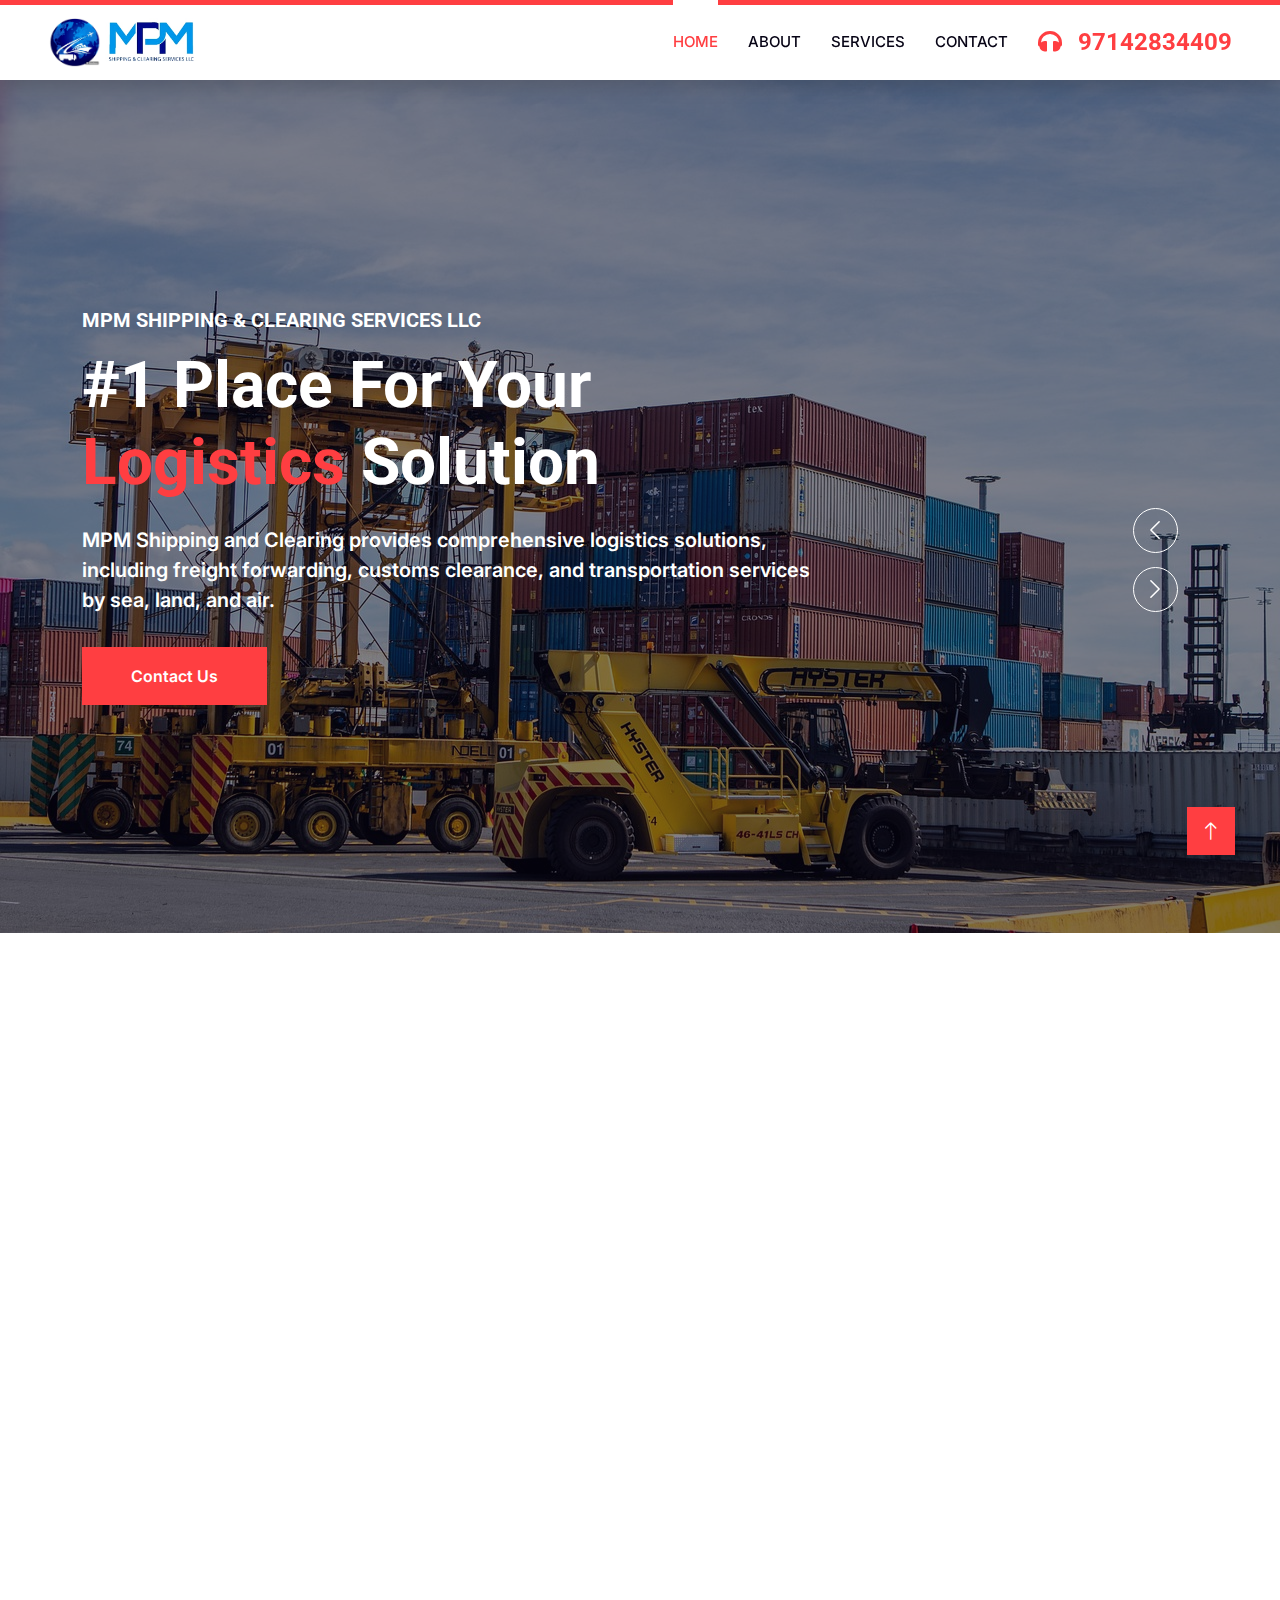
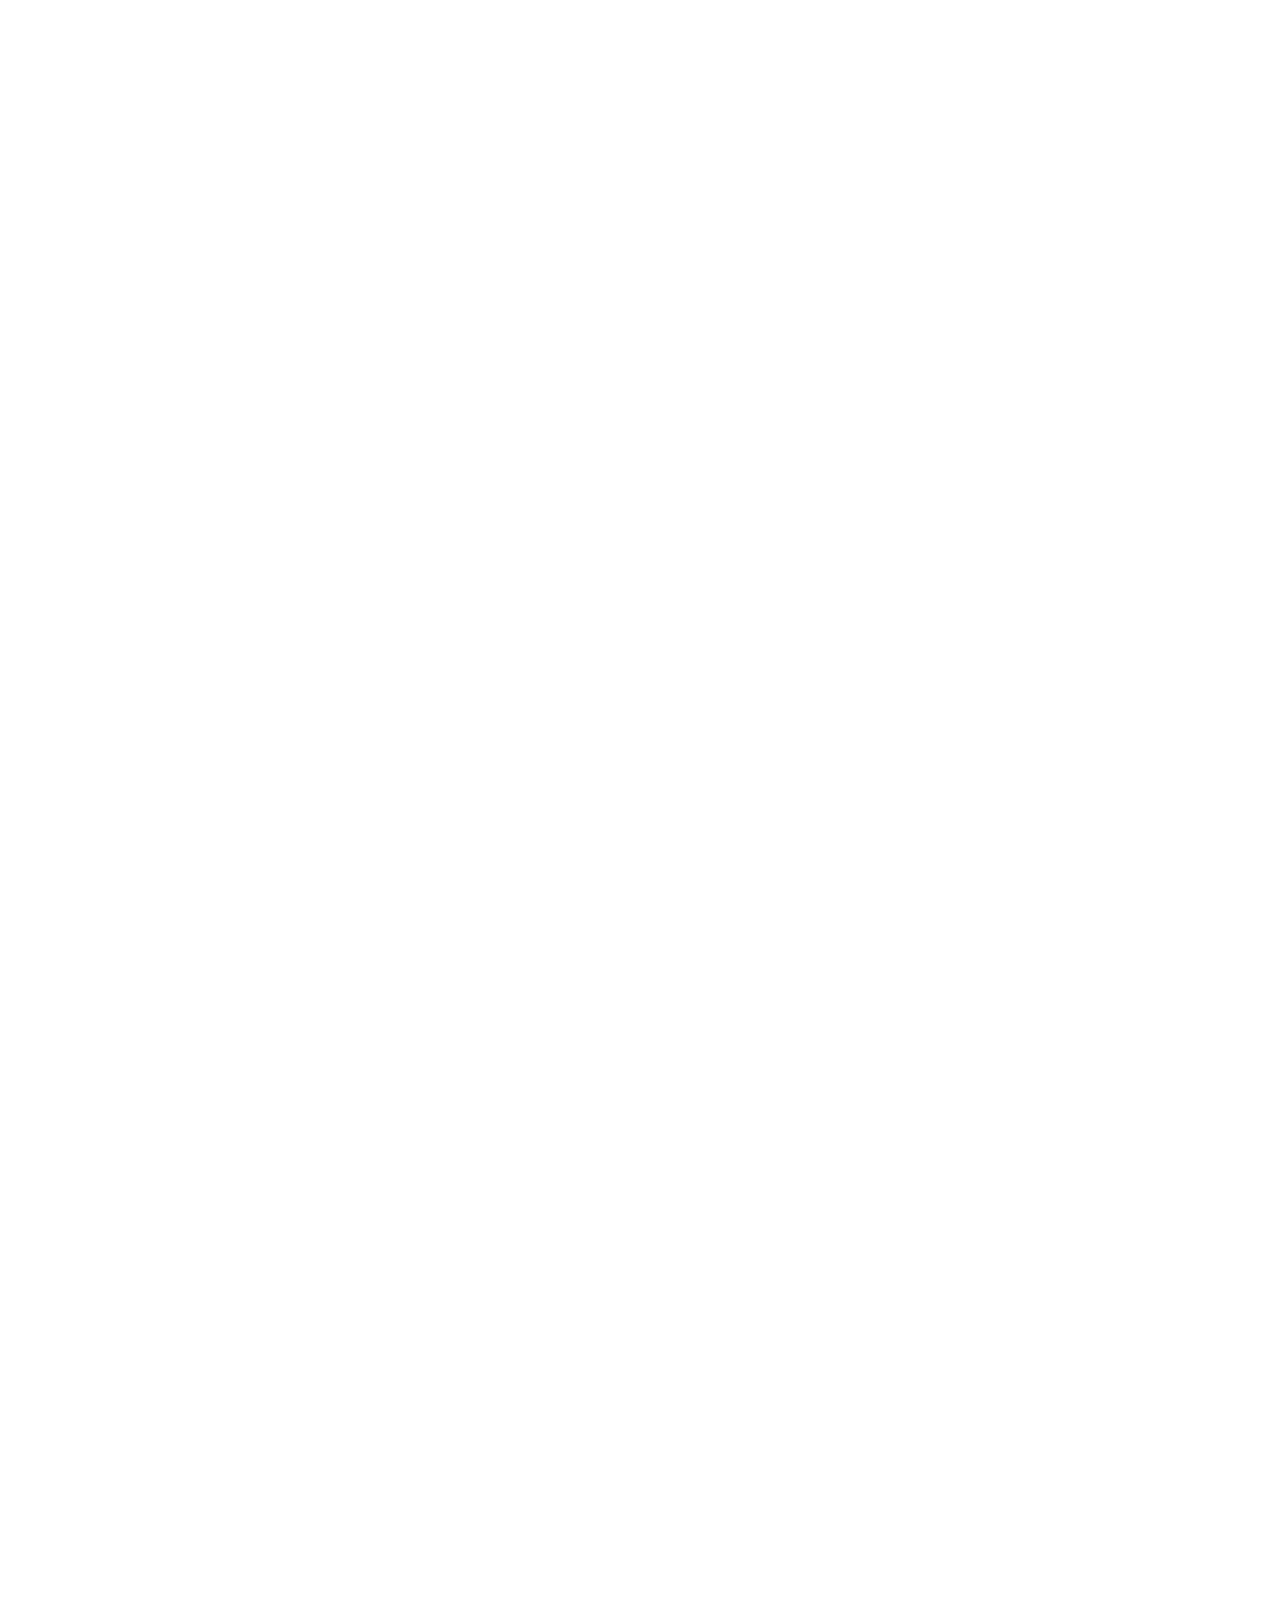
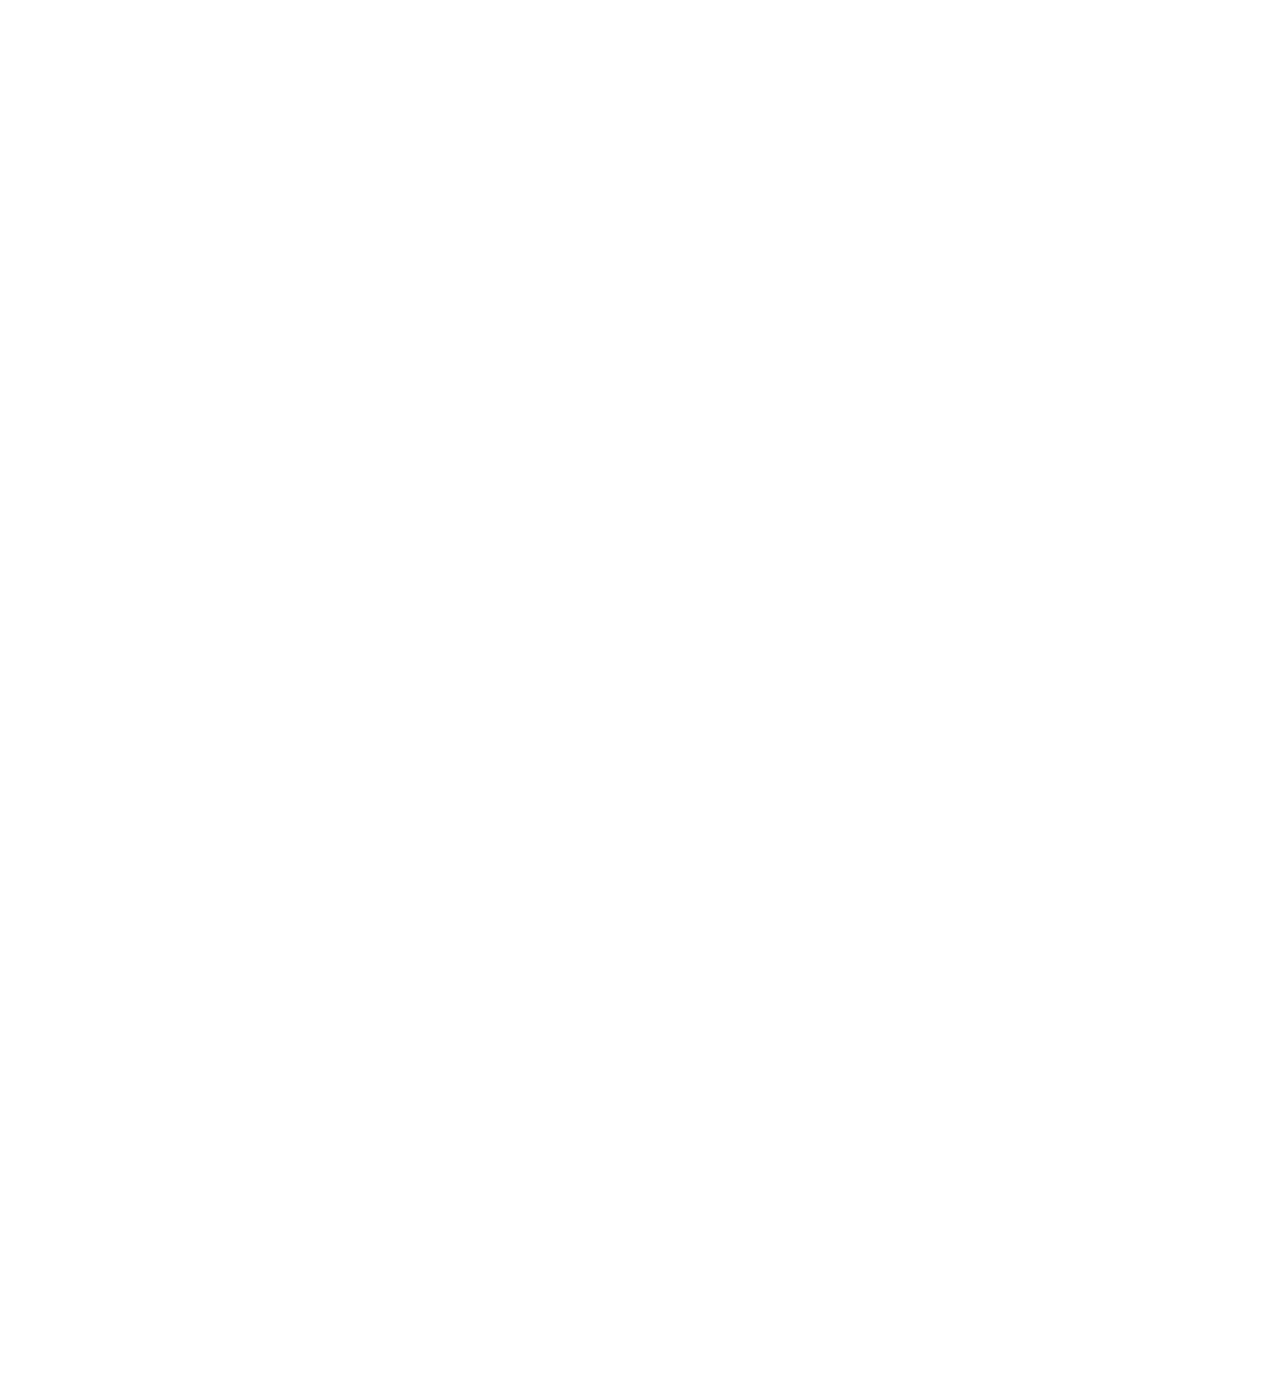
==== index.html @ ec965df8 "update phn" ====
<!DOCTYPE html>
<html lang="en">

<head>
    <meta charset="utf-8">
    
    <meta content="width=device-width, initial-scale=1.0" name="viewport">
    <meta name="author" content="Acmeflare Technologies">
    <meta name="description" content="MPM Shipping and Clearing is a trusted leader in the logistics industry, providing comprehensive transport solutions tailored to clients' needs.">
    <meta name="keywords" content="MPM Shipping, logistics,Acmeflare Technologies, transport solutions,customs,air freight,land freight,sea freight">
    <title>MPM Shipping & Clearing Services LLC</title>
    <link rel="icon" type="image/png" href="/img/logo/1.1.png">

    <!-- Favicon -->
    

    <!-- Google Web Fonts -->
    <link rel="preconnect" href="https://fonts.googleapis.com">
    <link rel="preconnect" href="https://fonts.gstatic.com" crossorigin>
    <link href="https://fonts.googleapis.com/css2?family=Inter:wght@400;600&family=Roboto:wght@500;700&display=swap" rel="stylesheet">

    <!-- Icon Font Stylesheet -->
    <link href="https://cdnjs.cloudflare.com/ajax/libs/font-awesome/5.10.0/css/all.min.css" rel="stylesheet">
    <link href="https://cdn.jsdelivr.net/npm/bootstrap-icons@1.4.1/font/bootstrap-icons.css" rel="stylesheet">

    <!-- Libraries Stylesheet -->
    <link href="lib/animate/animate.min.css" rel="stylesheet">
    <link href="lib/owlcarousel/assets/owl.carousel.min.css" rel="stylesheet">

    <!-- Customized Bootstrap Stylesheet -->
    <link href="css/bootstrap.min.css" rel="stylesheet">

    <!-- Template Stylesheet -->
    <link href="css/style.css" rel="stylesheet">
</head>

<body>
    <!-- Spinner Start -->
    <div id="spinner" class="show bg-white position-fixed translate-middle w-100 vh-100 top-50 start-50 d-flex align-items-center justify-content-center">
        <div class="spinner-grow text-primary" style="width: 3rem; height: 3rem;" role="status">
            <span class="sr-only">Loading...</span>
        </div>
    </div>
    <!-- Spinner End -->


    <!-- Navbar Start -->
    <nav class="navbar navbar-expand-lg bg-white navbar-light shadow border-top border-5 border-primary sticky-top p-0">
        <a href="index.html" class="navbar-brand bg-white d-flex align-items-center px-4 px-lg-5">
            <span style="display: flex;">
<img  src="/img/logo/1.1.png" style="max-height: 50px;" />
<img src="/img/logo/2.jpg" style="max-height: 50px;" />

            </span>
        </a>
        <button type="button" class="navbar-toggler me-4" data-bs-toggle="collapse" data-bs-target="#navbarCollapse">
            <span class="navbar-toggler-icon"></span>
        </button>
        <div class="collapse navbar-collapse" id="navbarCollapse">
            <div class="navbar-nav ms-auto p-4 p-lg-0">
                <a href="index.html" class="nav-item nav-link active">Home</a>
                <a href="about.html" class="nav-item nav-link">About</a>
                <a href="service.html" class="nav-item nav-link">Services</a>
            
                <a href="contact.html" class="nav-item nav-link">Contact</a>
            </div>
            <h4 class="m-0 pe-lg-5 d-none d-lg-block" style="cursor: pointer;">
                <a href="tel:+97142834409"><i class="fa fa-headphones text-primary me-3"></i>97142834409</a>
            </h4>
        </div>
    </nav>
    <!-- Navbar End -->


    <!-- Carousel Start -->
   
        
    <!-- Carousel End -->

    <div class="container-fluid p-0 pb-5">
        <div class="owl-carousel header-carousel position-relative mb-5">
            <div class="owl-carousel-item position-relative">
                <img class="img-fluid" src="img/carousel-3.jpg" alt="">
                <div class="position-absolute top-0 start-0 w-100 h-100 d-flex align-items-center" style="background: rgba(6, 3, 21, .5);">
                    <div class="container">
                        <div class="row justify-content-start">
                            <div class="col-10 col-lg-8">
                                <h5 class="text-white text-uppercase mb-3 animated slideInDown">MPM Shipping & Clearing Services LLC</h5>
                                <h1 class="display-3 text-white animated slideInDown mb-4">#1 Place For Your <span class="text-primary">Logistics</span> Solution</h1>
                                <p class="fs-5 fw-medium text-white mb-4 pb-2">MPM Shipping and Clearing provides comprehensive logistics solutions, including freight forwarding, customs clearance, and transportation services by sea, land, and air.</p>
                                <a href="tel:97142834409" class="btn btn-primary py-md-3 px-md-5 me-3 animated slideInLeft">Contact Us</a>
                               
                            </div>
                        </div>
                    </div>
                </div>
            </div>
            <div class="owl-carousel-item position-relative">
                <img class="img-fluid" src="img/carousel-1.jpg" alt="">
                <div class="position-absolute top-0 start-0 w-100 h-100 d-flex align-items-center" style="background: rgba(6, 3, 21, .5);">
                    <div class="container">
                        <div class="row justify-content-start">
                            <div class="col-10 col-lg-8">
                                <h5 class="text-white text-uppercase mb-3 animated slideInDown">MPM Shipping & Clearing Services LLC</h5>
                                <h1 class="display-3 text-white animated slideInDown mb-4">#1 Place For Your <span class="text-primary">Sea Freight</span> Solution</h1>
                                <p class="fs-5 fw-medium text-white mb-4 pb-2">
                                    With expertise in sea freight forwarding, MPM Shipping and Clearing ensures the efficient transportation of goods via sea routes.
                                    </p>
                                    <a href="tel:97142834409" class="btn btn-primary py-md-3 px-md-5 me-3 animated slideInLeft">Contact Us</a>
                            </div>
                        </div>
                    </div>
                </div>
            </div>
            <div class="owl-carousel-item position-relative">
                <img class="img-fluid" src="img/carousel-5.jpg" alt="">
                <div class="position-absolute top-0 start-0 w-100 h-100 d-flex align-items-center" style="background: rgba(6, 3, 21, .5);">
                    <div class="container">
                        <div class="row justify-content-start">
                            <div class="col-10 col-lg-8">
                                <h5 class="text-white text-uppercase mb-3 animated slideInDown">MPM Shipping & Clearing Services LLC</h5>
                                <h1 class="display-3 text-white animated slideInDown mb-4">#1 Place For Your <span class="text-primary">Air Freight</span> Solution</h1>
                                <p class="fs-5 fw-medium text-white mb-4 pb-2">MPM Shipping and Clearing offers reliable air freight forwarding services for swift and efficient transportation of goods by air. </p>
                                <a href="tel:97142834409" class="btn btn-primary py-md-3 px-md-5 me-3 animated slideInLeft">Contact Us</a>
                            </div>
                        </div>
                    </div>
                </div>
            </div>
            <div class="owl-carousel-item position-relative">
                <img class="img-fluid" src="img/carousel-4.jpg" alt="">
                <div class="position-absolute top-0 start-0 w-100 h-100 d-flex align-items-center" style="background: rgba(6, 3, 21, .5);">
                    <div class="container">
                        <div class="row justify-content-start">
                            <div class="col-10 col-lg-8">
                                <h5 class="text-white text-uppercase mb-3 animated slideInDown">MPM Shipping & Clearing Services LLC</h5>
                                <h1 class="display-3 text-white animated slideInDown mb-4">#1 Place For Your <span class="text-primary">Land Transport</span> Solution</h1>
                                <p class="fs-5 fw-medium text-white mb-4 pb-2">MPM Shipping and Clearing provides efficient land transport services for the seamless movement of goods by road.</p>
                                <a href="tel:97142834409" class="btn btn-primary py-md-3 px-md-5 me-3 animated slideInLeft">Contact Us</a>
                            </div>
                        </div>
                    </div>
                </div>
            </div>
        </div>
    </div>
    


    <!-- About Start -->
    <div class="container-fluid overflow-hidden py-5 px-lg-0">
        <div class="container about py-5 px-lg-0">
            <div class="row g-5 mx-lg-0">
                <div class="col-lg-6 ps-lg-0 wow fadeInLeft" data-wow-delay="0.1s" style="min-height: 400px;">
                    <div class="position-relative h-100">
                        <img class="position-absolute img-fluid w-100 h-100" src="img/gallery/1.jpg" style="object-fit: cover;" alt="">
                    </div>
                </div>
                <div class="col-lg-6 about-text wow fadeInUp" data-wow-delay="0.3s">
                    <h6 class="text-secondary text-uppercase mb-3">Our Company</h6>
                    <h1 class="mb-5">Comprehensive Logistics Solutions for Your Business</h1>
                    <p class="mb-5">
                        MPM Shipping and Clearing is dedicated to providing quick and reliable transport and logistics solutions tailored to meet your business needs. Our team is committed to excellence, ensuring efficient and on-time delivery of your cargo. We prioritize customer satisfaction and strive for excellence in every aspect of our service, from initial booking to final delivery.
                                        </p>
                    <div class="row g-4 mb-5">
                        <div class="col-sm-6 wow fadeIn" data-wow-delay="0.5s">
                            <i class="fa fa-globe fa-3x text-primary mb-3"></i>
                            <h5>Global Reach</h5>
                            <p class="m-0">Our extensive network allows us to provide global coverage, ensuring that your shipments reach their destinations worldwide.</p>
                        </div>
                        <div class="col-sm-6 wow fadeIn" data-wow-delay="0.7s">
                            <i class="fa fa-shipping-fast fa-3x text-primary mb-3"></i>
                            <h5>Reliable Delivery</h5>
                            <p class="m-0">We prioritize on-time delivery, utilizing efficient logistics processes to ensure that your cargo arrives at its destination promptly and safely.</p>
                        </div>
                    </div>
                    <a href="/contact.html" class="btn btn-primary py-3 px-5">Contact Us</a>
                </div>
            </div>
        </div>
    </div>
    
    <!-- About End -->


    <!-- Fact Start -->
    <div class="container-xxl py-5">
        <div class="container py-5">
            <div class="row g-5">
                <div class="col-lg-6 wow fadeInUp" data-wow-delay="0.1s">
                    <h6 class="text-secondary text-uppercase mb-3">Why Choose Us?</h6>
                    <h1 class="mb-5">#1 Solution for Streamlined Logistics</h1>
                    <p class="mb-5">At MPM Shipping and Clearing, we specialize in providing efficient logistics solutions tailored to your needs. Our dedication to excellence ensures seamless management of your shipments, including customs clearance, by sea, land, or air. Experience hassle-free logistics with us!</p>
                    <div class="d-flex align-items-center">
                        <i class="fa fa-headphones fa-2x flex-shrink-0 bg-primary p-3 text-white"></i>
                        <div class="ps-4">
                            <h6>Got a query?</h6>
                            <h3 class="text-primary m-0">Contact us at 97142834409</h3>
                        </div>
                    </div>
                </div>
                <div class="col-lg-6">
                    <div class="row g-4 align-items-center">
                        <div class="col-sm-6">
                            <div class="bg-primary p-4 mb-4 wow fadeIn" data-wow-delay="0.3s">
                                <i class="fa fa-shipping-fast fa-2x text-white mb-3"></i>

                                <h2 style="display: inline;" class="text-white mb-2" data-toggle="counter-up">2000</h2><span>
                                    <p style="font-size: 30px;color: white;display: inline;">+</p></span>
                                <p class="text-white mb-0">Successful Shipments</p>
                            </div>
                            <div class="bg-secondary p-4 wow fadeIn" data-wow-delay="0.5s">
                                <i class="fa fa-check-circle fa-2x text-white mb-3"></i>
                                <h2 class="text-white mb-2" style="display: inline;"  data-toggle="counter-up">98</h2>
                                <p style="font-size: 30px;color: white;display: inline;">% above</p>
                                <p class="text-white mb-0">Customs Clearance Rate</p>
                            </div>
                        </div>
                        <div class="col-sm-6">
                            <div class="bg-success p-4 wow fadeIn" data-wow-delay="0.7s">
                                <i class="fa fa-heart fa-2x text-white mb-3"></i>
                                <h2 class="text-white mb-2" style="display: inline;"  data-toggle="counter-up">100</h2>
                                <p style="font-size: 30px;color: white;display: inline;">%</p>
                                <p class="text-white mb-0">Customer Satisfaction</p>
                            </div>
                        </div>
                    </div>
                </div>
            </div>
        </div>
    </div>
    
    <!-- Fact End -->


    <!-- Service Start -->
    <div class="container-xxl py-5">
        <div class="container py-5">
            <div class="text-center wow fadeInUp" data-wow-delay="0.1s">
                <h6 class="text-secondary text-uppercase">Our Services</h6>
                <h1 class="mb-5">Discover Our Comprehensive Offerings</h1>
            </div>
            <div class="row g-4">
                <div class="col-md-6 col-lg-4 wow fadeInUp" data-wow-delay="0.3s">
                    <div class="service-item p-4">
                        <div class="overflow-hidden mb-4">
                            <img class="img-fluid" src="img/service-1.jpg" alt="">
                        </div>
                        <h4 class="mb-3">Air Freight</h4>
                        <p>Experience swift and efficient air freight services with MPM Shipping and Clearing. We ensure your cargo reaches its destination with speed and reliability, meeting your urgent transportation needs.</p>
                        <a class="btn-slide mt-2" href="/contact.html"><i class="fa fa-arrow-right"></i><span>Contact Us</span></a>
                    </div>
                </div>
                <div class="col-md-6 col-lg-4 wow fadeInUp" data-wow-delay="0.5s">
                    <div class="service-item p-4">
                        <div class="overflow-hidden mb-4">
                            <img class="img-fluid" src="img/service-2.jpg" alt="">
                        </div>
                        <h4 class="mb-3">Ocean Freight</h4>
                        <p>Choose MPM Shipping and Clearing for reliable and cost-effective ocean freight solutions. We handle your sea shipments with expertise, ensuring timely delivery and secure transportation across international waters.</p>
                        <a class="btn-slide mt-2" href="/contact.html"><i class="fa fa-arrow-right"></i><span>Contact Us</span></a>
                    </div>
                </div>
                <div class="col-md-6 col-lg-4 wow fadeInUp" data-wow-delay="0.7s">
                    <div class="service-item p-4">
                        <div class="overflow-hidden mb-4">
                            <img class="img-fluid" src="img/service-3.jpg" alt="">
                        </div>
                        <h4 class="mb-3">Road Freight</h4>
                        <p>
                            Experience efficient and reliable road freight solutions with MPM Shipping . Our dedicated team ensures the smooth transportation of your goods via land routes, offering timely deliveries and secure handling throughout the journey.
                        </p>
                        <a class="btn-slide mt-2" href="/contact.html"><i class="fa fa-arrow-right"></i><span>Contact Us</span></a>
                    </div>
                </div>
                <div class="col-md-6 col-lg-4 wow fadeInUp" data-wow-delay="0.3s">
                    <div class="service-item p-4">
                        <div class="overflow-hidden mb-4">
                            <img class="img-fluid" src="img/services/import.jpg" alt="">
                        </div>
                        <h4 class="mb-3">Import/Export</h4>
                        <p>Streamline your international trade operations with MPM Shipping and Clearing's import and export services. Our expert team ensures smooth customs clearance and efficient transportation of goods across borders.</p>
                        <a class="btn-slide mt-2" href="/contact.html"><i class="fa fa-arrow-right"></i><span>Contact Us</span></a>
                    </div>
                </div>
                <div class="col-md-6 col-lg-4 wow fadeInUp" data-wow-delay="0.5s">
                    <div class="service-item p-4">
                        <div class="overflow-hidden mb-4">
                            <img class="img-fluid" src="img/services/customs.jpg" alt="">
                        </div>
                        <h4 class="mb-3">Customs Clearance</h4>
                        <p>Ensure seamless international trade operations with MPM Shipping and Clearing's customs clearance services. We handle all regulatory requirements to expedite the clearance process, ensuring smooth transit of your goods.</p>
                        <a class="btn-slide mt-2" href="/contact.html"><i class="fa fa-arrow-right"></i><span>Contact Us</span></a>
                    </div>
                </div>
                <div class="col-md-6 col-lg-4 wow fadeInUp" data-wow-delay="0.7s">
                    <div class="service-item p-4">
                        <div class="overflow-hidden mb-4">
                            <img class="img-fluid" src="img/services/dist.jpg" alt="">
                        </div>
                        <h4 class="mb-3">Distribution Services</h4>
                        <p>Optimize your supply chain with MPM Shipping and Clearing's comprehensive distribution solutions. From warehousing to last-mile delivery, we ensure seamless distribution of your goods to their final destinations.</p>
                        <a class="btn-slide mt-2" href="/contact.html"><i class="fa fa-arrow-right"></i><span>Contact Us</span></a>
                    </div>
                </div>
            </div>
        </div>
    </div>
    
    <!-- Service End -->




   






    <!-- Footer Start -->
    <div class="container-fluid bg-dark text-light footer pt-5 wow fadeIn" data-wow-delay="0.1s" style="margin-top: 6rem;">
        <div class="container py-5">
            <div class="row g-5">
                <div class="col-lg-4 col-md-6">
                    <h4 class="text-light mb-4">Address</h4>
                    <p class="mb-2"><i class="fa fa-map-marker-alt me-3"></i>123 Street, New York, USA</p>
                    <p class="mb-2"><i class="fa fa-phone-alt me-3"></i>
                    <a href="tel:97142834409" style="color: aliceblue;">97142834409</a></p>
                    <p class="mb-2"><i class="fa fa-envelope me-3"></i>
                        <a href="mailto:Info.mpmshipping@gmail.com" style="color: white; display: inline;" >Info.mpmshipping@gmail.com</a></p>
                    
                    <div class="d-flex pt-2">
                        <a class="btn btn-outline-light btn-social" href=""><i class="fab fa-twitter"></i></a>
                        <a class="btn btn-outline-light btn-social" href=""><i class="fab fa-facebook-f"></i></a>
                        <a class="btn btn-outline-light btn-social" href=""><i class="fab fa-youtube"></i></a>
                        <a class="btn btn-outline-light btn-social" href="https://www.instagram.com/mpm_shipping_clearing_services/"><i class="fab fa-instagram"></i></a>
                    </div>
                </div>
                <div class="col-lg-3 col-md-6">
                    <h4 class="text-light mb-4">Services</h4>
                    <a class="btn btn-link" href="/contact.html">Air Freight</a>
                    <a class="btn btn-link" href="/contact.html">Sea Freight</a>
                    <a class="btn btn-link" href="/contact.html">Road Freight</a>
                    <a class="btn btn-link" href="/contact.html">Customs Clearance</a>
                   
                </div>
                <div class="col-lg-3 col-md-6">
                    <h4 class="text-light mb-4">Quick Links</h4>
                    <a class="btn btn-link" href="index.html">Home</a>
                    <a class="btn btn-link" href="about.html">About Us</a>
                    
                    <a class="btn btn-link" href="service.html">Our Services</a>
                    <a class="btn btn-link" href="contact.html">Contact Us</a>
                 
                </div>
                <div class="col-lg-2 col-md-6">
                    <h4 class="text-light mb-4">MPM </h4>
                    <p>
                        MPM Shipping and Clearing is a trusted leader in the logistics industry, providing comprehensive transport solutions tailored to clients' needs.
                    </p>
                    
                </div>
            </div>
        </div>
        <div class="container">
            <div class="copyright">
                <div class="row">
                    <div class="col-md-6 text-center text-md-start mb-3 mb-md-0">
                   Copyright     &copy; 2024. All Right Reserved.
                    </div>
                    <div class="col-md-6 text-center text-md-end">
                        <!--/*** This template is free as long as you keep the footer author’s credit link/attribution link/backlink. If you'd like to use the template without the footer author’s credit link/attribution link/backlink, you can purchase the Credit Removal License from "https://htmlcodex.com/credit-removal". Thank you for your support. ***/-->
                        Designed By <a class="border-bottom"   href="https://www.acmeflare.in/"> 
                        Acmeflare Technologies</a>
                       
                    </div>
                </div>
            </div>
        </div>
    </div>
    <!-- Footer End -->


    <!-- Back to Top -->
    <a href="#" class="btn btn-lg btn-primary btn-lg-square rounded-0 back-to-top"><i class="bi bi-arrow-up"></i></a>


    <!-- JavaScript Libraries -->
    <script src="https://code.jquery.com/jquery-3.4.1.min.js"></script>
    <script src="https://cdn.jsdelivr.net/npm/bootstrap@5.0.0/dist/js/bootstrap.bundle.min.js"></script>
    <script src="lib/wow/wow.min.js"></script>
    <script src="lib/easing/easing.min.js"></script>
    <script src="lib/waypoints/waypoints.min.js"></script>
    <script src="lib/counterup/counterup.min.js"></script>
    <script src="lib/owlcarousel/owl.carousel.min.js"></script>

    <!-- Template Javascript -->
    <script src="js/main.js"></script>
</body>

</html>
---- css/style.css ----
/********** Template CSS **********/
:root {
    --primary: #FF3E41;
    --secondary: #51CFED;
    --light: #F8F2F0;
    --dark: #060315;
}

.fw-medium {
    font-weight: 600 !important;
}

.back-to-top {
    position: fixed;
    display: none;
    right: 45px;
    bottom: 45px;
    z-index: 99;
}


/*** Spinner ***/
#spinner {
    opacity: 0;
    visibility: hidden;
    transition: opacity .5s ease-out, visibility 0s linear .5s;
    z-index: 99999;
}

#spinner.show {
    transition: opacity .5s ease-out, visibility 0s linear 0s;
    visibility: visible;
    opacity: 1;
}


/*** Button ***/
.btn {
    font-weight: 600;
    transition: .5s;
}

.btn.btn-primary,
.btn.btn-secondary {
    color: #FFFFFF;
}

.btn-square {
    width: 38px;
    height: 38px;
}

.btn-sm-square {
    width: 32px;
    height: 32px;
}

.btn-lg-square {
    width: 48px;
    height: 48px;
}

.btn-square,
.btn-sm-square,
.btn-lg-square {
    padding: 0;
    display: flex;
    align-items: center;
    justify-content: center;
    font-weight: normal;
}

/*** Navbar ***/
.navbar .dropdown-toggle::after {
    border: none;
    content: "\f107";
    font-family: "Font Awesome 5 Free";
    font-weight: 900;
    vertical-align: middle;
    margin-left: 8px;
}

.navbar-light .navbar-nav .nav-link {
    position: relative;
    margin-right: 30px;
    padding: 25px 0;
    color: #FFFFFF;
    font-size: 15px;
    text-transform: uppercase;
    outline: none;
}

.navbar-light .navbar-nav .nav-link:hover,
.navbar-light .navbar-nav .nav-link.active {
    color: var(--primary);
}

@media (max-width: 991.98px) {
    .navbar-light .navbar-nav .nav-link  {
        margin-right: 0;
        padding: 10px 0;
    }

    .navbar-light .navbar-nav {
        border-top: 1px solid #EEEEEE;
    }
}

.navbar-light .navbar-brand,
.navbar-light a.btn {
    height: 75px;
}

.navbar-light .navbar-nav .nav-link {
    color: var(--dark);
    font-weight: 500;
}

.navbar-light.sticky-top {
    top: -100px;
    transition: .5s;
}

@media (min-width: 992px) {
    .navbar-light .navbar-nav .nav-link::before {
        position: absolute;
        content: "";
        width: 0;
        height: 5px;
        top: -6px;
        left: 50%;
        background: #FFFFFF;
        transition: .5s;
    }

    .navbar-light .navbar-nav .nav-link:hover::before,
    .navbar-light .navbar-nav .nav-link.active::before {
        width: 100%;
        left: 0;
    }

    .navbar-light .navbar-nav .nav-link.nav-contact::before {
        display: none;
    }

    .navbar .nav-item .dropdown-menu {
        display: block;
        border: none;
        margin-top: 0;
        top: 150%;
        opacity: 0;
        visibility: hidden;
        transition: .5s;
    }

    .navbar .nav-item:hover .dropdown-menu {
        top: 100%;
        visibility: visible;
        transition: .5s;
        opacity: 1;
    }
}


/*** Header ***/
@media (max-width: 768px) {
    .header-carousel .owl-carousel-item {
        position: relative;
        min-height: 500px;
    }
    
    .header-carousel .owl-carousel-item img {
        position: absolute;
        width: 100%;
        height: 100%;
        object-fit: cover;
    }

    .header-carousel .owl-carousel-item h5,
    .header-carousel .owl-carousel-item p {
        font-size: 14px !important;
        font-weight: 400 !important;
    }

    .header-carousel .owl-carousel-item h1 {
        font-size: 30px;
        font-weight: 600;
    }
}

.header-carousel .owl-nav {
    position: absolute;
    top: 50%;
    right: 8%;
    transform: translateY(-50%);
    display: flex;
    flex-direction: column;
}

.header-carousel .owl-nav .owl-prev,
.header-carousel .owl-nav .owl-next {
    margin: 7px 0;
    width: 45px;
    height: 45px;
    display: flex;
    align-items: center;
    justify-content: center;
    color: #FFFFFF;
    background: transparent;
    border: 1px solid #FFFFFF;
    border-radius: 45px;
    font-size: 22px;
    transition: .5s;
}

.header-carousel .owl-nav .owl-prev:hover,
.header-carousel .owl-nav .owl-next:hover {
    background: var(--primary);
    border-color: var(--primary);
}

.page-header {
    background: linear-gradient(rgba(6, 3, 21, .5), rgba(6, 3, 21, .5)), url(../img/carousel-1.jpg) center center no-repeat;
    background-size: cover;
}

.breadcrumb-item + .breadcrumb-item::before {
    color: var(--light);
}


/*** About ***/
@media (min-width: 992px) {
    .container.about {
        max-width: 100% !important;
    }

    .about-text  {
        padding-right: calc(((100% - 960px) / 2) + .75rem);
    }
}

@media (min-width: 1200px) {
    .about-text  {
        padding-right: calc(((100% - 1140px) / 2) + .75rem);
    }
}

@media (min-width: 1400px) {
    .about-text  {
        padding-right: calc(((100% - 1320px) / 2) + .75rem);
    }
}


/*** Feature ***/
@media (min-width: 992px) {
    .container.feature {
        max-width: 100% !important;
    }

    .feature-text  {
        padding-left: calc(((100% - 960px) / 2) + .75rem);
    }
}

@media (min-width: 1200px) {
    .feature-text  {
        padding-left: calc(((100% - 1140px) / 2) + .75rem);
    }
}

@media (min-width: 1400px) {
    .feature-text  {
        padding-left: calc(((100% - 1320px) / 2) + .75rem);
    }
}


/*** Service, Price & Team ***/
.service-item,
.price-item,
.team-item {
    box-shadow: 0 0 45px rgba(0, 0, 0, .07);
}

.service-item img,
.team-item img {
    transition: .5s;
}

.service-item:hover img,
.team-item:hover img {
    transform: scale(1.1);
}

.service-item a.btn-slide,
.price-item a.btn-slide,
.team-item div.btn-slide {
    position: relative;
    display: inline-block;
    overflow: hidden;
    font-size: 0;
}

.service-item a.btn-slide i,
.service-item a.btn-slide span,
.price-item a.btn-slide i,
.price-item a.btn-slide span,
.team-item div.btn-slide i,
.team-item div.btn-slide span {
    position: relative;
    height: 40px;
    padding: 0 15px;
    display: inline-flex;
    align-items: center;
    font-size: 16px;
    color: #FFFFFF;
    background: var(--primary);
    border-radius: 0 35px 35px 0;
    transition: .5s;
    z-index: 2;
}

.team-item div.btn-slide span a i {
    padding: 0 10px;
}

.team-item div.btn-slide span a:hover i {
    background: var(--secondary);
}

.service-item a.btn-slide span,
.price-item a.btn-slide span,
.team-item div.btn-slide span {
    padding-left: 0;
    left: -100%;
    z-index: 1;
}

.service-item:hover a.btn-slide i,
.price-item:hover a.btn-slide i,
.team-item:hover div.btn-slide i {
    border-radius: 0;
}

.service-item:hover a.btn-slide span,
.price-item:hover a.btn-slide span,
.team-item:hover div.btn-slide span {
    left: 0;
}

.service-item a.btn-slide:hover i,
.service-item a.btn-slide:hover span,
.price-item a.btn-slide:hover i,
.price-item a.btn-slide:hover span {
    background: var(--secondary);
}


/*** Testimonial ***/
.testimonial-carousel .owl-item .testimonial-item {
    position: relative;
    transition: .5s;
}

.testimonial-carousel .owl-item.center .testimonial-item {
    box-shadow: 0 0 45px rgba(0, 0, 0, .08);
    animation: pulse 1s ease-out .5s;
}

.testimonial-carousel .owl-dots {
    display: flex;
    align-items: center;
    justify-content: center;
}

.testimonial-carousel .owl-dot {
    position: relative;
    display: inline-block;
    margin: 0 5px;
    width: 15px;
    height: 15px;
    background: var(--primary);
    border: 5px solid var(--light);
    border-radius: 15px;
    transition: .5s;
}

.testimonial-carousel .owl-dot.active {
    background: var(--light);
    border-color: var(--primary);
}


/*** Contact ***/
@media (min-width: 992px) {
    .container.contact-page {
        max-width: 100% !important;
    }

    .contact-page .contact-form  {
        padding-left: calc(((100% - 960px) / 2) + .75rem);
    }
}

@media (min-width: 1200px) {
    .contact-page .contact-form  {
        padding-left: calc(((100% - 1140px) / 2) + .75rem);
    }
}

@media (min-width: 1400px) {
    .contact-page .contact-form  {
        padding-left: calc(((100% - 1320px) / 2) + .75rem);
    }
}


/*** Footer ***/
.footer {
    background: linear-gradient(rgba(6, 3, 21, .5), rgba(6, 3, 21, .5)), url(../img/map.png) center center no-repeat;
    background-size: cover;
}

.footer .btn.btn-social {
    margin-right: 5px;
    width: 35px;
    height: 35px;
    display: flex;
    align-items: center;
    justify-content: center;
    color: var(--light);
    border: 1px solid #FFFFFF;
    border-radius: 35px;
    transition: .3s;
}

.footer .btn.btn-social:hover {
    color: var(--primary);
}

.footer .btn.btn-link {
    display: block;
    margin-bottom: 5px;
    padding: 0;
    text-align: left;
    color: #FFFFFF;
    font-size: 15px;
    font-weight: normal;
    text-transform: capitalize;
    transition: .3s;
}

.footer .btn.btn-link::before {
    position: relative;
    content: "\f105";
    font-family: "Font Awesome 5 Free";
    font-weight: 900;
    margin-right: 10px;
}

.footer .btn.btn-link:hover {
    letter-spacing: 1px;
    box-shadow: none;
}

.footer .copyright {
    padding: 25px 0;
    font-size: 15px;
    border-top: 1px solid rgba(256, 256, 256, .1);
}

.footer .copyright a {
    color: var(--light);
}


.loader {
    border: 4px solid #f3f3f3;
    border-top: 4px solid #3498db;
    border-radius: 50%;
    width: 20px;
    height: 20px;
    animation: spin 1s linear infinite;
    display: none; /* Initially hide loader */
}

@keyframes spin {
    0% { transform: rotate(0deg); }
    100% { transform: rotate(360deg); }
}
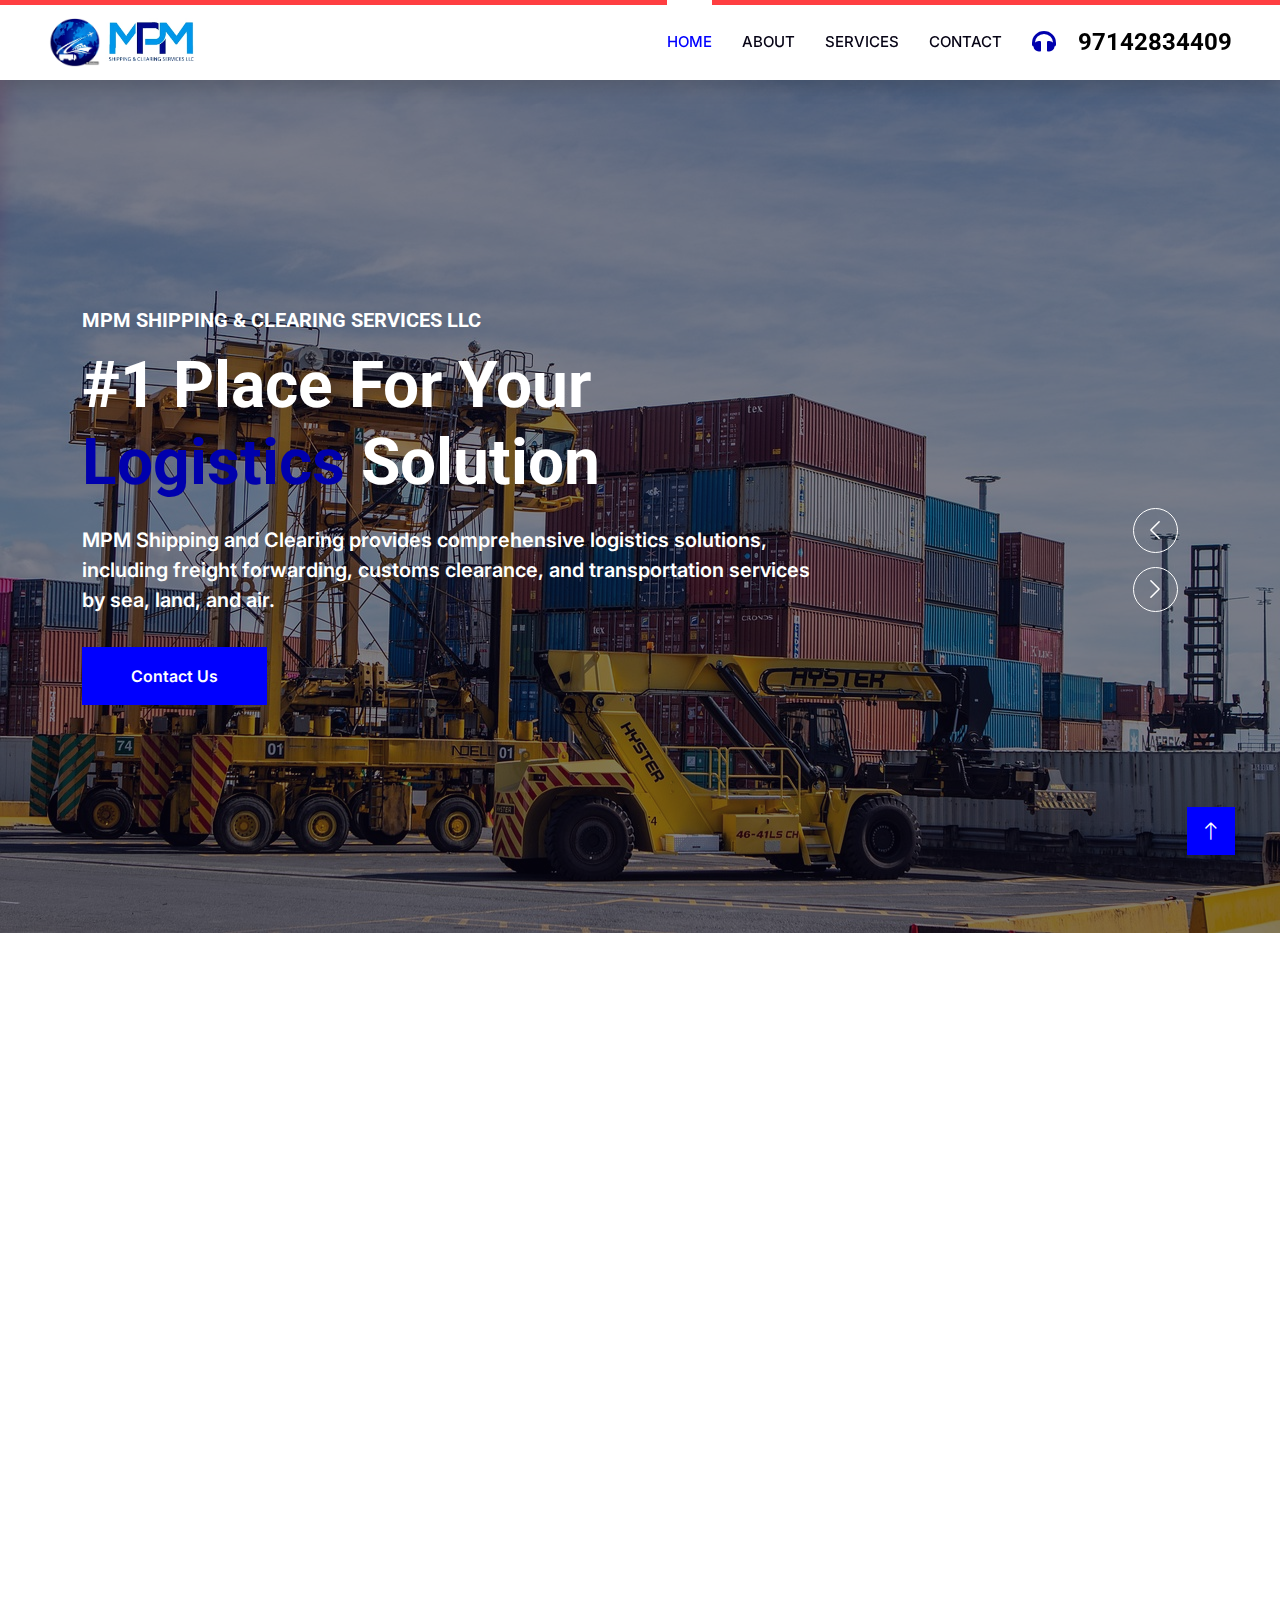
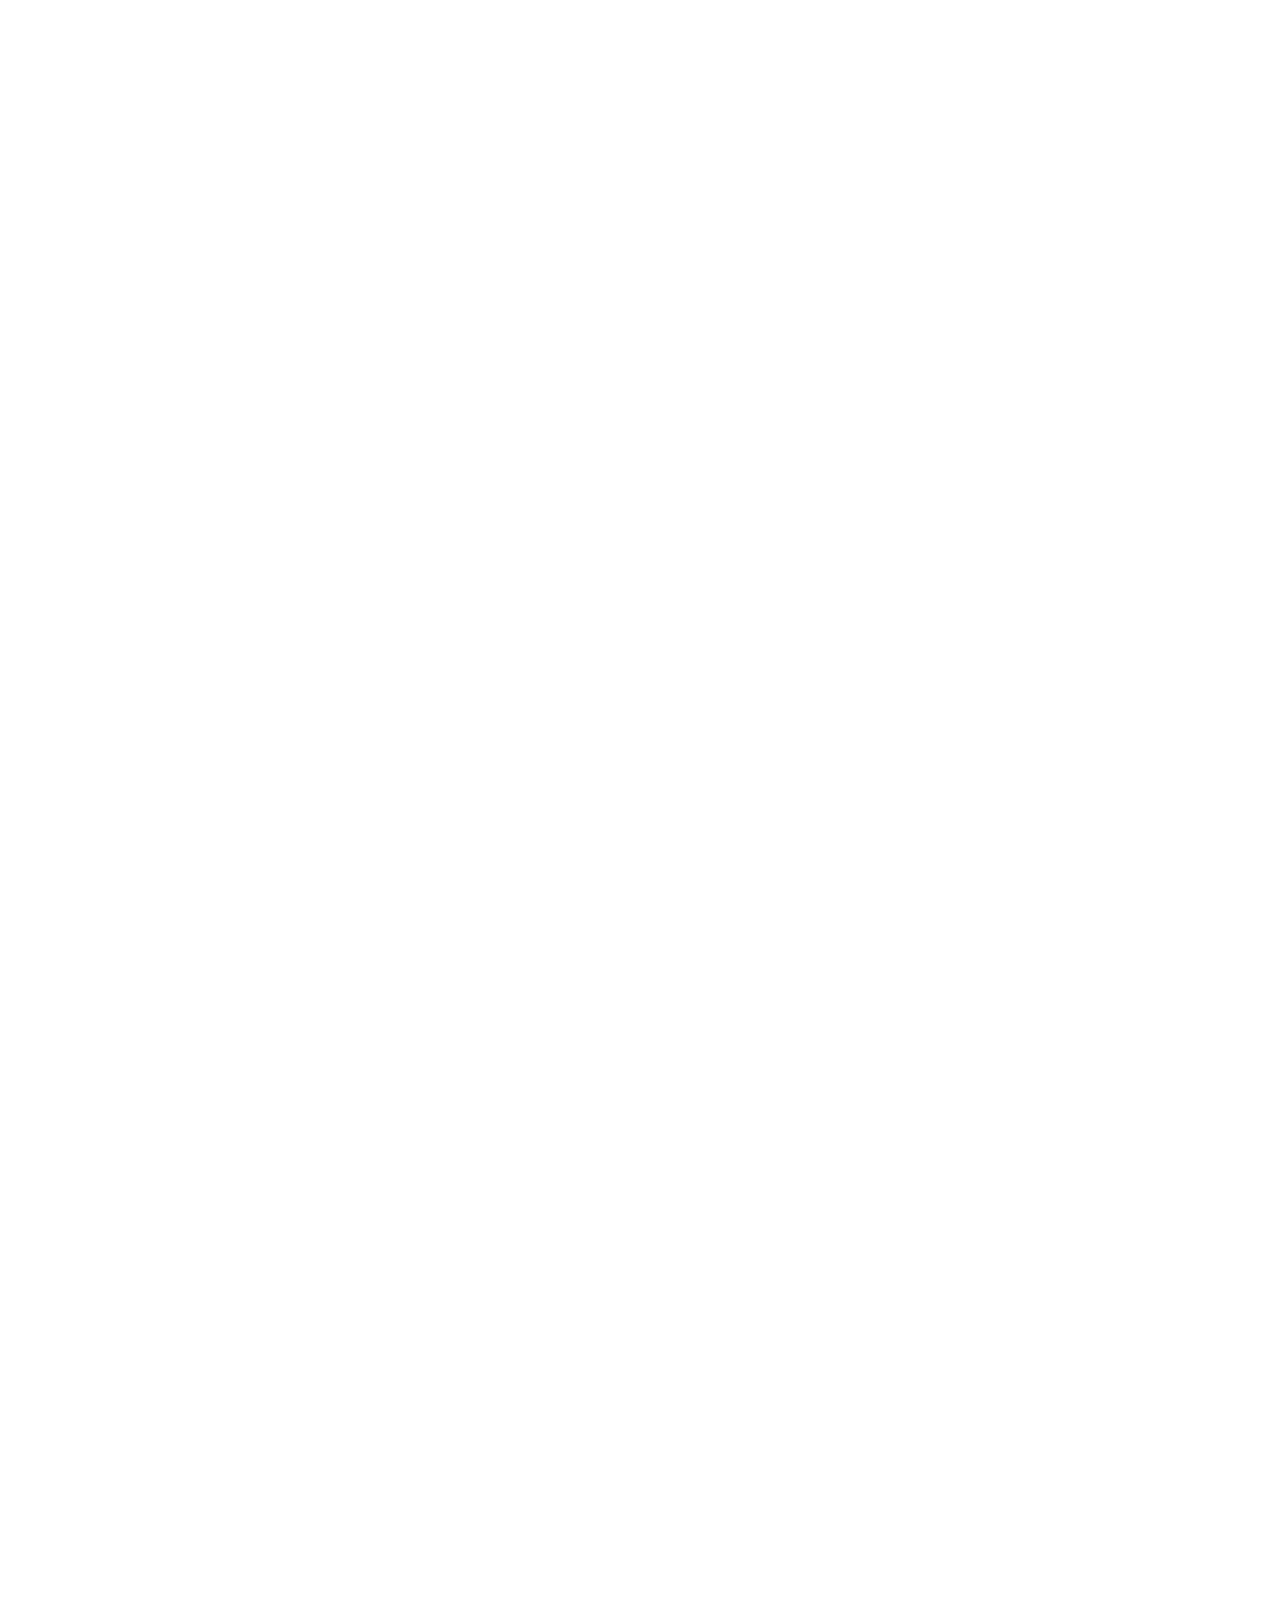
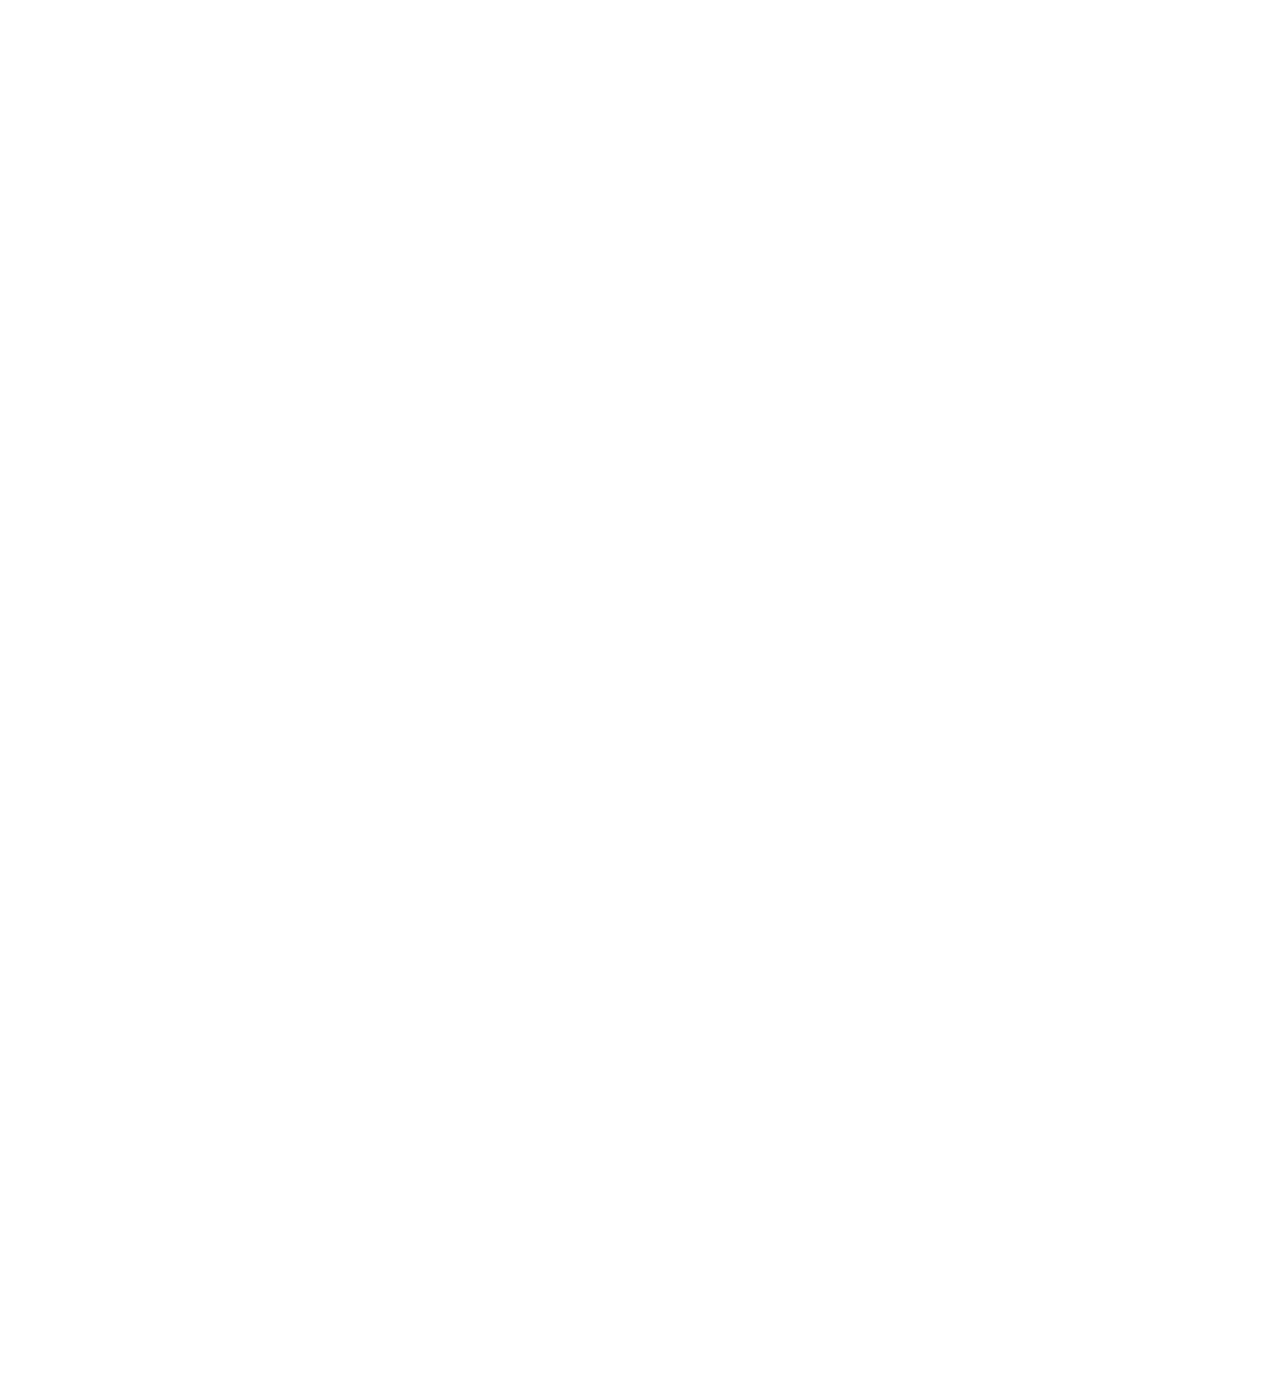
==== commit a794dc9e: "update" ====
--- a/index.html
+++ b/index.html
@@ -1,391 +1,636 @@
 <!DOCTYPE html>
 <html lang="en">
-
-<head>
-    <meta charset="utf-8">
-    
-    <meta content="width=device-width, initial-scale=1.0" name="viewport">
-    <meta name="author" content="Acmeflare Technologies">
-    <meta name="description" content="MPM Shipping and Clearing is a trusted leader in the logistics industry, providing comprehensive transport solutions tailored to clients' needs.">
-    <meta name="keywords" content="MPM Shipping, logistics,Acmeflare Technologies, transport solutions,customs,air freight,land freight,sea freight">
+  <head>
+    <meta charset="utf-8" />
+
+    <meta content="width=device-width, initial-scale=1.0" name="viewport" />
+    <meta name="author" content="Acmeflare Technologies" />
+    <meta
+      name="description"
+      content="MPM Shipping and Clearing is a trusted leader in the logistics industry, providing comprehensive transport solutions tailored to clients' needs."
+    />
+    <meta
+      name="keywords"
+      content="MPM Shipping, logistics,Acmeflare Technologies, transport solutions,customs,air freight,land freight,sea freight"
+    />
     <title>MPM Shipping & Clearing Services LLC</title>
-    <link rel="icon" type="image/png" href="/img/logo/1.1.png">
+    <link rel="icon" type="image/png" href="/img/logo/1.1.png" />
 
     <!-- Favicon -->
-    
 
     <!-- Google Web Fonts -->
-    <link rel="preconnect" href="https://fonts.googleapis.com">
-    <link rel="preconnect" href="https://fonts.gstatic.com" crossorigin>
-    <link href="https://fonts.googleapis.com/css2?family=Inter:wght@400;600&family=Roboto:wght@500;700&display=swap" rel="stylesheet">
+    <link rel="preconnect" href="https://fonts.googleapis.com" />
+    <link rel="preconnect" href="https://fonts.gstatic.com" crossorigin />
+    <link
+      href="https://fonts.googleapis.com/css2?family=Inter:wght@400;600&family=Roboto:wght@500;700&display=swap"
+      rel="stylesheet"
+    />
 
     <!-- Icon Font Stylesheet -->
-    <link href="https://cdnjs.cloudflare.com/ajax/libs/font-awesome/5.10.0/css/all.min.css" rel="stylesheet">
-    <link href="https://cdn.jsdelivr.net/npm/bootstrap-icons@1.4.1/font/bootstrap-icons.css" rel="stylesheet">
+    <link
+      href="https://cdnjs.cloudflare.com/ajax/libs/font-awesome/5.10.0/css/all.min.css"
+      rel="stylesheet"
+    />
+    <link
+      href="https://cdn.jsdelivr.net/npm/bootstrap-icons@1.4.1/font/bootstrap-icons.css"
+      rel="stylesheet"
+    />
 
     <!-- Libraries Stylesheet -->
-    <link href="lib/animate/animate.min.css" rel="stylesheet">
-    <link href="lib/owlcarousel/assets/owl.carousel.min.css" rel="stylesheet">
+    <link href="lib/animate/animate.min.css" rel="stylesheet" />
+    <link href="lib/owlcarousel/assets/owl.carousel.min.css" rel="stylesheet" />
 
     <!-- Customized Bootstrap Stylesheet -->
-    <link href="css/bootstrap.min.css" rel="stylesheet">
+    <link href="css/bootstrap.min.css" rel="stylesheet" />
 
     <!-- Template Stylesheet -->
-    <link href="css/style.css" rel="stylesheet">
-</head>
-
-<body>
+    <link href="css/style.css" rel="stylesheet" />
+  </head>
+
+  <body>
     <!-- Spinner Start -->
-    <div id="spinner" class="show bg-white position-fixed translate-middle w-100 vh-100 top-50 start-50 d-flex align-items-center justify-content-center">
-        <div class="spinner-grow text-primary" style="width: 3rem; height: 3rem;" role="status">
-            <span class="sr-only">Loading...</span>
-        </div>
+    <div
+      id="spinner"
+      class="show bg-white position-fixed translate-middle w-100 vh-100 top-50 start-50 d-flex align-items-center justify-content-center"
+    >
+      <div
+        class="spinner-grow text-primary"
+        style="width: 3rem; height: 3rem ;"
+        role="status"
+      >
+        <span class="sr-only">Loading...</span>
+      </div>
     </div>
     <!-- Spinner End -->
 
-
     <!-- Navbar Start -->
-    <nav class="navbar navbar-expand-lg bg-white navbar-light shadow border-top border-5 border-primary sticky-top p-0">
-        <a href="index.html" class="navbar-brand bg-white d-flex align-items-center px-4 px-lg-5">
-            <span style="display: flex;">
-<img  src="/img/logo/1.1.png" style="max-height: 50px;" />
-<img src="/img/logo/2.jpg" style="max-height: 50px;" />
-
-            </span>
-        </a>
-        <button type="button" class="navbar-toggler me-4" data-bs-toggle="collapse" data-bs-target="#navbarCollapse">
-            <span class="navbar-toggler-icon"></span>
-        </button>
-        <div class="collapse navbar-collapse" id="navbarCollapse">
-            <div class="navbar-nav ms-auto p-4 p-lg-0">
-                <a href="index.html" class="nav-item nav-link active">Home</a>
-                <a href="about.html" class="nav-item nav-link">About</a>
-                <a href="service.html" class="nav-item nav-link">Services</a>
-            
-                <a href="contact.html" class="nav-item nav-link">Contact</a>
-            </div>
-            <h4 class="m-0 pe-lg-5 d-none d-lg-block" style="cursor: pointer;">
-                <a href="tel:+97142834409"><i class="fa fa-headphones text-primary me-3"></i>97142834409</a>
-            </h4>
-        </div>
+    <nav
+      class="navbar navbar-expand-lg bg-white navbar-light shadow border-top border-5 border-primary sticky-top p-0"
+    >
+      <a
+        href="index.html"
+        class="navbar-brand bg-white d-flex align-items-center px-4 px-lg-5"
+      >
+        <span style="display: flex">
+          <img src="/img/logo/1.1.png" style="max-height: 50px" />
+          <img src="/img/logo/2.jpg" style="max-height: 50px" />
+        </span>
+      </a>
+      <button
+        type="button"
+        class="navbar-toggler me-4"
+        data-bs-toggle="collapse"
+        data-bs-target="#navbarCollapse"
+      >
+        <span class="navbar-toggler-icon"></span>
+      </button>
+      <div class="collapse navbar-collapse" id="navbarCollapse">
+        <div class="navbar-nav ms-auto p-4 p-lg-0">
+          <a href="index.html" class="nav-item nav-link active">Home</a>
+          <a href="about.html" class="nav-item nav-link">About</a>
+          <a href="service.html" class="nav-item nav-link">Services</a>
+
+          <a href="contact.html" class="nav-item nav-link">Contact</a>
+        </div>
+        <h4 class="m-0 pe-lg-5 d-none d-lg-block" style="cursor: pointer">
+          <a href="tel:+97142834409"
+            ><i class="fa fa-headphones text-primary me-3"  style="color: rgb(0, 0, 173) !important"></i>
+            <span  style="color: black !important">97142834409</span></a
+          >
+        </h4>
+      </div>
     </nav>
     <!-- Navbar End -->
 
-
     <!-- Carousel Start -->
-   
-        
+
     <!-- Carousel End -->
 
     <div class="container-fluid p-0 pb-5">
-        <div class="owl-carousel header-carousel position-relative mb-5">
-            <div class="owl-carousel-item position-relative">
-                <img class="img-fluid" src="img/carousel-3.jpg" alt="">
-                <div class="position-absolute top-0 start-0 w-100 h-100 d-flex align-items-center" style="background: rgba(6, 3, 21, .5);">
-                    <div class="container">
-                        <div class="row justify-content-start">
-                            <div class="col-10 col-lg-8">
-                                <h5 class="text-white text-uppercase mb-3 animated slideInDown">MPM Shipping & Clearing Services LLC</h5>
-                                <h1 class="display-3 text-white animated slideInDown mb-4">#1 Place For Your <span class="text-primary">Logistics</span> Solution</h1>
-                                <p class="fs-5 fw-medium text-white mb-4 pb-2">MPM Shipping and Clearing provides comprehensive logistics solutions, including freight forwarding, customs clearance, and transportation services by sea, land, and air.</p>
-                                <a href="tel:97142834409" class="btn btn-primary py-md-3 px-md-5 me-3 animated slideInLeft">Contact Us</a>
-                               
-                            </div>
-                        </div>
-                    </div>
+      <div class="owl-carousel header-carousel position-relative mb-5">
+        <div class="owl-carousel-item position-relative">
+          <img class="img-fluid" src="img/carousel-3.jpg" alt="" />
+          <div
+            class="position-absolute top-0 start-0 w-100 h-100 d-flex align-items-center"
+            style="background: rgba(6, 3, 21, 0.5)"
+          >
+            <div class="container">
+              <div class="row justify-content-start">
+                <div class="col-10 col-lg-8">
+                  <h5
+                    class="text-white text-uppercase mb-3 animated slideInDown"
+                  >
+                    MPM Shipping & Clearing Services LLC
+                  </h5>
+                  <h1 class="display-3 text-white animated slideInDown mb-4">
+                    #1 Place For Your
+                    <span
+                      class="text-primary"
+                      style="color: rgb(0, 0, 173) !important"
+                      >Logistics</span
+                    >
+                    Solution
+                  </h1>
+                  <p class="fs-5 fw-medium text-white mb-4 pb-2">
+                    MPM Shipping and Clearing provides comprehensive logistics
+                    solutions, including freight forwarding, customs clearance,
+                    and transportation services by sea, land, and air.
+                  </p>
+                  <a
+                    href="contact.html#contactform"
+                    class="btn btn-primary py-md-3 px-md-5 me-3 animated slideInLeft"
+                    >Contact Us</a
+                  >
                 </div>
-            </div>
-            <div class="owl-carousel-item position-relative">
-                <img class="img-fluid" src="img/carousel-1.jpg" alt="">
-                <div class="position-absolute top-0 start-0 w-100 h-100 d-flex align-items-center" style="background: rgba(6, 3, 21, .5);">
-                    <div class="container">
-                        <div class="row justify-content-start">
-                            <div class="col-10 col-lg-8">
-                                <h5 class="text-white text-uppercase mb-3 animated slideInDown">MPM Shipping & Clearing Services LLC</h5>
-                                <h1 class="display-3 text-white animated slideInDown mb-4">#1 Place For Your <span class="text-primary">Sea Freight</span> Solution</h1>
-                                <p class="fs-5 fw-medium text-white mb-4 pb-2">
-                                    With expertise in sea freight forwarding, MPM Shipping and Clearing ensures the efficient transportation of goods via sea routes.
-                                    </p>
-                                    <a href="tel:97142834409" class="btn btn-primary py-md-3 px-md-5 me-3 animated slideInLeft">Contact Us</a>
-                            </div>
-                        </div>
-                    </div>
+              </div>
+            </div>
+          </div>
+        </div>
+        <div class="owl-carousel-item position-relative">
+          <img class="img-fluid" src="img/carousel-1.jpg" alt="" />
+          <div
+            class="position-absolute top-0 start-0 w-100 h-100 d-flex align-items-center"
+            style="background: rgba(6, 3, 21, 0.5)"
+          >
+            <div class="container">
+              <div class="row justify-content-start">
+                <div class="col-10 col-lg-8">
+                  <h5
+                    class="text-white text-uppercase mb-3 animated slideInDown"
+                  >
+                    MPM Shipping & Clearing Services LLC
+                  </h5>
+                  <h1 class="display-3 text-white animated slideInDown mb-4">
+                    #1 Place For Your
+                    <span
+                      class="text-primary"
+                      style="color: rgb(0, 0, 173) !important"
+                      >Sea Freight</span
+                    >
+                    Solution
+                  </h1>
+                  <p class="fs-5 fw-medium text-white mb-4 pb-2">
+                    With expertise in sea freight forwarding, MPM Shipping and
+                    Clearing ensures the efficient transportation of goods via
+                    sea routes.
+                  </p>
+                  <a
+                    href="contact.html#contactform"
+                    class="btn btn-primary py-md-3 px-md-5 me-3 animated slideInLeft"
+                    >Contact Us</a
+                  >
                 </div>
-            </div>
-            <div class="owl-carousel-item position-relative">
-                <img class="img-fluid" src="img/carousel-5.jpg" alt="">
-                <div class="position-absolute top-0 start-0 w-100 h-100 d-flex align-items-center" style="background: rgba(6, 3, 21, .5);">
-                    <div class="container">
-                        <div class="row justify-content-start">
-                            <div class="col-10 col-lg-8">
-                                <h5 class="text-white text-uppercase mb-3 animated slideInDown">MPM Shipping & Clearing Services LLC</h5>
-                                <h1 class="display-3 text-white animated slideInDown mb-4">#1 Place For Your <span class="text-primary">Air Freight</span> Solution</h1>
-                                <p class="fs-5 fw-medium text-white mb-4 pb-2">MPM Shipping and Clearing offers reliable air freight forwarding services for swift and efficient transportation of goods by air. </p>
-                                <a href="tel:97142834409" class="btn btn-primary py-md-3 px-md-5 me-3 animated slideInLeft">Contact Us</a>
-                            </div>
-                        </div>
-                    </div>
+              </div>
+            </div>
+          </div>
+        </div>
+        <div class="owl-carousel-item position-relative">
+          <img class="img-fluid" src="img/carousel-5.jpg" alt="" />
+          <div
+            class="position-absolute top-0 start-0 w-100 h-100 d-flex align-items-center"
+            style="background: rgba(6, 3, 21, 0.5)"
+          >
+            <div class="container">
+              <div class="row justify-content-start">
+                <div class="col-10 col-lg-8">
+                  <h5
+                    class="text-white text-uppercase mb-3 animated slideInDown"
+                  >
+                    MPM Shipping & Clearing Services LLC
+                  </h5>
+                  <h1 class="display-3 text-white animated slideInDown mb-4">
+                    #1 Place For Your
+                    <span
+                      class="text-primary"
+                      style="color: rgb(0, 0, 173) !important"
+                      >Air Freight</span
+                    >
+                    Solution
+                  </h1>
+                  <p class="fs-5 fw-medium text-white mb-4 pb-2">
+                    MPM Shipping and Clearing offers reliable air freight
+                    forwarding services for swift and efficient transportation
+                    of goods by air.
+                  </p>
+                  <a
+                    href="contact.html#contactform"
+                    class="btn btn-primary py-md-3 px-md-5 me-3 animated slideInLeft"
+                    >Contact Us</a
+                  >
                 </div>
-            </div>
-            <div class="owl-carousel-item position-relative">
-                <img class="img-fluid" src="img/carousel-4.jpg" alt="">
-                <div class="position-absolute top-0 start-0 w-100 h-100 d-flex align-items-center" style="background: rgba(6, 3, 21, .5);">
-                    <div class="container">
-                        <div class="row justify-content-start">
-                            <div class="col-10 col-lg-8">
-                                <h5 class="text-white text-uppercase mb-3 animated slideInDown">MPM Shipping & Clearing Services LLC</h5>
-                                <h1 class="display-3 text-white animated slideInDown mb-4">#1 Place For Your <span class="text-primary">Land Transport</span> Solution</h1>
-                                <p class="fs-5 fw-medium text-white mb-4 pb-2">MPM Shipping and Clearing provides efficient land transport services for the seamless movement of goods by road.</p>
-                                <a href="tel:97142834409" class="btn btn-primary py-md-3 px-md-5 me-3 animated slideInLeft">Contact Us</a>
-                            </div>
-                        </div>
-                    </div>
+              </div>
+            </div>
+          </div>
+        </div>
+        <div class="owl-carousel-item position-relative">
+          <img class="img-fluid" src="img/carousel-4.jpg" alt="" />
+          <div
+            class="position-absolute top-0 start-0 w-100 h-100 d-flex align-items-center"
+            style="background: rgba(6, 3, 21, 0.5)"
+          >
+            <div class="container">
+              <div class="row justify-content-start">
+                <div class="col-10 col-lg-8">
+                  <h5
+                    class="text-white text-uppercase mb-3 animated slideInDown"
+                  >
+                    MPM Shipping & Clearing Services LLC
+                  </h5>
+                  <h1 class="display-3 text-white animated slideInDown mb-4">
+                    #1 Place For Your
+                    <span
+                      class="text-primary"
+                      style="color: rgb(0, 0, 173) !important"
+                      >Land Transport</span
+                    >
+                    Solution
+                  </h1>
+                  <p class="fs-5 fw-medium text-white mb-4 pb-2">
+                    MPM Shipping and Clearing provides efficient land transport
+                    services for the seamless movement of goods by road.
+                  </p>
+                  <a
+                    href="contact.html#contactform"
+                    class="btn btn-primary py-md-3 px-md-5 me-3 animated slideInLeft"
+                    >Contact Us</a
+                  >
                 </div>
-            </div>
-        </div>
+              </div>
+            </div>
+          </div>
+        </div>
+      </div>
     </div>
-    
-
 
     <!-- About Start -->
     <div class="container-fluid overflow-hidden py-5 px-lg-0">
-        <div class="container about py-5 px-lg-0">
-            <div class="row g-5 mx-lg-0">
-                <div class="col-lg-6 ps-lg-0 wow fadeInLeft" data-wow-delay="0.1s" style="min-height: 400px;">
-                    <div class="position-relative h-100">
-                        <img class="position-absolute img-fluid w-100 h-100" src="img/gallery/1.jpg" style="object-fit: cover;" alt="">
-                    </div>
-                </div>
-                <div class="col-lg-6 about-text wow fadeInUp" data-wow-delay="0.3s">
-                    <h6 class="text-secondary text-uppercase mb-3">Our Company</h6>
-                    <h1 class="mb-5">Comprehensive Logistics Solutions for Your Business</h1>
-                    <p class="mb-5">
-                        MPM Shipping and Clearing is dedicated to providing quick and reliable transport and logistics solutions tailored to meet your business needs. Our team is committed to excellence, ensuring efficient and on-time delivery of your cargo. We prioritize customer satisfaction and strive for excellence in every aspect of our service, from initial booking to final delivery.
-                                        </p>
-                    <div class="row g-4 mb-5">
-                        <div class="col-sm-6 wow fadeIn" data-wow-delay="0.5s">
-                            <i class="fa fa-globe fa-3x text-primary mb-3"></i>
-                            <h5>Global Reach</h5>
-                            <p class="m-0">Our extensive network allows us to provide global coverage, ensuring that your shipments reach their destinations worldwide.</p>
-                        </div>
-                        <div class="col-sm-6 wow fadeIn" data-wow-delay="0.7s">
-                            <i class="fa fa-shipping-fast fa-3x text-primary mb-3"></i>
-                            <h5>Reliable Delivery</h5>
-                            <p class="m-0">We prioritize on-time delivery, utilizing efficient logistics processes to ensure that your cargo arrives at its destination promptly and safely.</p>
-                        </div>
-                    </div>
-                    <a href="/contact.html" class="btn btn-primary py-3 px-5">Contact Us</a>
-                </div>
-            </div>
-        </div>
+      <div class="container about py-5 px-lg-0">
+        <div class="row g-5 mx-lg-0">
+          <div
+            class="col-lg-6 ps-lg-0 wow fadeInLeft"
+            data-wow-delay="0.1s"
+            style="min-height: 400px"
+          >
+            <div class="position-relative h-100">
+              <img
+                class="position-absolute img-fluid w-100 h-100"
+                src="img/gallery/1.jpg"
+                style="object-fit: cover"
+                alt=""
+              />
+            </div>
+          </div>
+          <div class="col-lg-6 about-text wow fadeInUp" data-wow-delay="0.3s">
+            <h6 class="text-secondary text-uppercase mb-3">Our Company</h6>
+            <h1 class="mb-5">
+              Comprehensive Logistics Solutions for Your Business
+            </h1>
+            <p class="mb-5">
+              MPM Shipping and Clearing is dedicated to providing quick and
+              reliable transport and logistics solutions tailored to meet your
+              business needs. Our team is committed to excellence, ensuring
+              efficient and on-time delivery of your cargo. We prioritize
+              customer satisfaction and strive for excellence in every aspect of
+              our service, from initial booking to final delivery.
+            </p>
+            <div class="row g-4 mb-5">
+              <div class="col-sm-6 wow fadeIn" data-wow-delay="0.5s">
+                <i
+                  class="fa fa-globe fa-3x text-primary mb-3"
+                  style="color: rgb(0, 0, 173) !important"
+                ></i>
+                <h5>Global Reach</h5>
+                <p class="m-0">
+                  Our extensive network allows us to provide global coverage,
+                  ensuring that your shipments reach their destinations
+                  worldwide.
+                </p>
+              </div>
+              <div class="col-sm-6 wow fadeIn" data-wow-delay="0.7s">
+                <i
+                  class="fa fa-shipping-fast fa-3x text-primary mb-3"
+                  style="color: rgb(0, 0, 173) !important"
+                ></i>
+                <h5>Reliable Delivery</h5>
+                <p class="m-0">
+                  We prioritize on-time delivery, utilizing efficient logistics
+                  processes to ensure that your cargo arrives at its destination
+                  promptly and safely.
+                </p>
+              </div>
+            </div>
+            <a href="/contact.html" class="btn btn-primary py-3 px-5"
+              >Contact Us</a
+            >
+          </div>
+        </div>
+      </div>
     </div>
-    
+
     <!-- About End -->
-
 
     <!-- Fact Start -->
     <div class="container-xxl py-5">
-        <div class="container py-5">
-            <div class="row g-5">
-                <div class="col-lg-6 wow fadeInUp" data-wow-delay="0.1s">
-                    <h6 class="text-secondary text-uppercase mb-3">Why Choose Us?</h6>
-                    <h1 class="mb-5">#1 Solution for Streamlined Logistics</h1>
-                    <p class="mb-5">At MPM Shipping and Clearing, we specialize in providing efficient logistics solutions tailored to your needs. Our dedication to excellence ensures seamless management of your shipments, including customs clearance, by sea, land, or air. Experience hassle-free logistics with us!</p>
-                    <div class="d-flex align-items-center">
-                        <i class="fa fa-headphones fa-2x flex-shrink-0 bg-primary p-3 text-white"></i>
-                        <div class="ps-4">
-                            <h6>Got a query?</h6>
-                            <h3 class="text-primary m-0">Contact us at 97142834409</h3>
-                        </div>
-                    </div>
+      <div class="container py-5">
+        <div class="row g-5">
+          <div class="col-lg-6 wow fadeInUp" data-wow-delay="0.1s">
+            <h6 class="text-secondary text-uppercase mb-3">Why Choose Us?</h6>
+            <h1 class="mb-5">#1 Solution for Streamlined Logistics</h1>
+            <p class="mb-5">
+              At MPM Shipping and Clearing, we specialize in providing efficient
+              logistics solutions tailored to your needs. Our dedication to
+              excellence ensures seamless management of your shipments,
+              including customs clearance, by sea, land, or air. Experience
+              hassle-free logistics with us!
+            </p>
+            <div class="d-flex align-items-center">
+              <i
+                class="fa fa-headphones fa-2x flex-shrink-0 bg-primary p-3 text-white"
+                style="background-color: rgb(0, 0, 173) !important"
+              ></i>
+              <div class="ps-4">
+                <h6>Got a query?</h6>
+                <h3
+                  class="text-primary m-0"
+                  style="color: rgb(0, 0, 173) !important"
+                >
+                  Contact us :<span style="color: black">97142834409</span>
+                </h3>
+              </div>
+            </div>
+          </div>
+          <div class="col-lg-6">
+            <div class="row g-4 align-items-center">
+              <div class="col-sm-6">
+                <div
+                  class="bg-primary p-4 mb-4 wow fadeIn"
+                  data-wow-delay="0.3s"
+                >
+                  <i class="fa fa-shipping-fast fa-2x text-white mb-3"></i>
+
+                  <h2
+                    style="display: inline"
+                    class="text-white mb-2"
+                    data-toggle="counter-up"
+                  >
+                    2000
+                  </h2>
+                  <span>
+                    <p style="font-size: 30px; color: white; display: inline">
+                      +
+                    </p></span
+                  >
+                  <p class="text-white mb-0">Successful Shipments</p>
                 </div>
-                <div class="col-lg-6">
-                    <div class="row g-4 align-items-center">
-                        <div class="col-sm-6">
-                            <div class="bg-primary p-4 mb-4 wow fadeIn" data-wow-delay="0.3s">
-                                <i class="fa fa-shipping-fast fa-2x text-white mb-3"></i>
-
-                                <h2 style="display: inline;" class="text-white mb-2" data-toggle="counter-up">2000</h2><span>
-                                    <p style="font-size: 30px;color: white;display: inline;">+</p></span>
-                                <p class="text-white mb-0">Successful Shipments</p>
-                            </div>
-                            <div class="bg-secondary p-4 wow fadeIn" data-wow-delay="0.5s">
-                                <i class="fa fa-check-circle fa-2x text-white mb-3"></i>
-                                <h2 class="text-white mb-2" style="display: inline;"  data-toggle="counter-up">98</h2>
-                                <p style="font-size: 30px;color: white;display: inline;">% above</p>
-                                <p class="text-white mb-0">Customs Clearance Rate</p>
-                            </div>
-                        </div>
-                        <div class="col-sm-6">
-                            <div class="bg-success p-4 wow fadeIn" data-wow-delay="0.7s">
-                                <i class="fa fa-heart fa-2x text-white mb-3"></i>
-                                <h2 class="text-white mb-2" style="display: inline;"  data-toggle="counter-up">100</h2>
-                                <p style="font-size: 30px;color: white;display: inline;">%</p>
-                                <p class="text-white mb-0">Customer Satisfaction</p>
-                            </div>
-                        </div>
-                    </div>
+                <div class="bg-secondary p-4 wow fadeIn" data-wow-delay="0.5s">
+                  <i class="fa fa-check-circle fa-2x text-white mb-3"></i>
+                  <h2
+                    class="text-white mb-2"
+                    style="display: inline"
+                    data-toggle="counter-up"
+                  >
+                    98
+                  </h2>
+                  <p style="font-size: 30px; color: white; display: inline">
+                    % above
+                  </p>
+                  <p class="text-white mb-0">Customs Clearance Rate</p>
                 </div>
-            </div>
-        </div>
+              </div>
+              <div class="col-sm-6">
+                <div class="bg-success p-4 wow fadeIn" data-wow-delay="0.7s">
+                  <i class="fa fa-heart fa-2x text-white mb-3"></i>
+                  <h2
+                    class="text-white mb-2"
+                    style="display: inline"
+                    data-toggle="counter-up"
+                  >
+                    100
+                  </h2>
+                  <p style="font-size: 30px; color: white; display: inline">
+                    %
+                  </p>
+                  <p class="text-white mb-0">Customer Satisfaction</p>
+                </div>
+              </div>
+            </div>
+          </div>
+        </div>
+      </div>
     </div>
-    
+
     <!-- Fact End -->
-
 
     <!-- Service Start -->
     <div class="container-xxl py-5">
-        <div class="container py-5">
-            <div class="text-center wow fadeInUp" data-wow-delay="0.1s">
-                <h6 class="text-secondary text-uppercase">Our Services</h6>
-                <h1 class="mb-5">Discover Our Comprehensive Offerings</h1>
-            </div>
-            <div class="row g-4">
-                <div class="col-md-6 col-lg-4 wow fadeInUp" data-wow-delay="0.3s">
-                    <div class="service-item p-4">
-                        <div class="overflow-hidden mb-4">
-                            <img class="img-fluid" src="img/service-1.jpg" alt="">
-                        </div>
-                        <h4 class="mb-3">Air Freight</h4>
-                        <p>Experience swift and efficient air freight services with MPM Shipping and Clearing. We ensure your cargo reaches its destination with speed and reliability, meeting your urgent transportation needs.</p>
-                        <a class="btn-slide mt-2" href="/contact.html"><i class="fa fa-arrow-right"></i><span>Contact Us</span></a>
-                    </div>
-                </div>
-                <div class="col-md-6 col-lg-4 wow fadeInUp" data-wow-delay="0.5s">
-                    <div class="service-item p-4">
-                        <div class="overflow-hidden mb-4">
-                            <img class="img-fluid" src="img/service-2.jpg" alt="">
-                        </div>
-                        <h4 class="mb-3">Ocean Freight</h4>
-                        <p>Choose MPM Shipping and Clearing for reliable and cost-effective ocean freight solutions. We handle your sea shipments with expertise, ensuring timely delivery and secure transportation across international waters.</p>
-                        <a class="btn-slide mt-2" href="/contact.html"><i class="fa fa-arrow-right"></i><span>Contact Us</span></a>
-                    </div>
-                </div>
-                <div class="col-md-6 col-lg-4 wow fadeInUp" data-wow-delay="0.7s">
-                    <div class="service-item p-4">
-                        <div class="overflow-hidden mb-4">
-                            <img class="img-fluid" src="img/service-3.jpg" alt="">
-                        </div>
-                        <h4 class="mb-3">Road Freight</h4>
-                        <p>
-                            Experience efficient and reliable road freight solutions with MPM Shipping . Our dedicated team ensures the smooth transportation of your goods via land routes, offering timely deliveries and secure handling throughout the journey.
-                        </p>
-                        <a class="btn-slide mt-2" href="/contact.html"><i class="fa fa-arrow-right"></i><span>Contact Us</span></a>
-                    </div>
-                </div>
-                <div class="col-md-6 col-lg-4 wow fadeInUp" data-wow-delay="0.3s">
-                    <div class="service-item p-4">
-                        <div class="overflow-hidden mb-4">
-                            <img class="img-fluid" src="img/services/import.jpg" alt="">
-                        </div>
-                        <h4 class="mb-3">Import/Export</h4>
-                        <p>Streamline your international trade operations with MPM Shipping and Clearing's import and export services. Our expert team ensures smooth customs clearance and efficient transportation of goods across borders.</p>
-                        <a class="btn-slide mt-2" href="/contact.html"><i class="fa fa-arrow-right"></i><span>Contact Us</span></a>
-                    </div>
-                </div>
-                <div class="col-md-6 col-lg-4 wow fadeInUp" data-wow-delay="0.5s">
-                    <div class="service-item p-4">
-                        <div class="overflow-hidden mb-4">
-                            <img class="img-fluid" src="img/services/customs.jpg" alt="">
-                        </div>
-                        <h4 class="mb-3">Customs Clearance</h4>
-                        <p>Ensure seamless international trade operations with MPM Shipping and Clearing's customs clearance services. We handle all regulatory requirements to expedite the clearance process, ensuring smooth transit of your goods.</p>
-                        <a class="btn-slide mt-2" href="/contact.html"><i class="fa fa-arrow-right"></i><span>Contact Us</span></a>
-                    </div>
-                </div>
-                <div class="col-md-6 col-lg-4 wow fadeInUp" data-wow-delay="0.7s">
-                    <div class="service-item p-4">
-                        <div class="overflow-hidden mb-4">
-                            <img class="img-fluid" src="img/services/dist.jpg" alt="">
-                        </div>
-                        <h4 class="mb-3">Distribution Services</h4>
-                        <p>Optimize your supply chain with MPM Shipping and Clearing's comprehensive distribution solutions. From warehousing to last-mile delivery, we ensure seamless distribution of your goods to their final destinations.</p>
-                        <a class="btn-slide mt-2" href="/contact.html"><i class="fa fa-arrow-right"></i><span>Contact Us</span></a>
-                    </div>
-                </div>
-            </div>
-        </div>
+      <div class="container py-5">
+        <div class="text-center wow fadeInUp" data-wow-delay="0.1s">
+          <h6 class="text-secondary text-uppercase">Our Services</h6>
+          <h1 class="mb-5">Discover Our Comprehensive Offerings</h1>
+        </div>
+        <div class="row g-4">
+          <div class="col-md-6 col-lg-4 wow fadeInUp" data-wow-delay="0.3s">
+            <div class="service-item p-4">
+              <div class="overflow-hidden mb-4">
+                <img class="img-fluid" src="img/service-1.jpg" alt="" />
+              </div>
+              <h4 class="mb-3">Air Freight</h4>
+              <p>
+                Experience swift and efficient air freight services with MPM
+                Shipping and Clearing. We ensure your cargo reaches its
+                destination with speed and reliability, meeting your urgent
+                transportation needs.
+              </p>
+              <a class="btn-slide mt-2" href="contact.html#contactform"
+                ><i class="fa fa-arrow-right"></i><span>Contact Us</span></a
+              >
+            </div>
+          </div>
+          <div class="col-md-6 col-lg-4 wow fadeInUp" data-wow-delay="0.5s">
+            <div class="service-item p-4">
+              <div class="overflow-hidden mb-4">
+                <img class="img-fluid" src="img/service-2.jpg" alt="" />
+              </div>
+              <h4 class="mb-3">Ocean Freight</h4>
+              <p>
+                Choose MPM Shipping and Clearing for reliable and cost-effective
+                ocean freight solutions. We handle your sea shipments with
+                expertise, ensuring timely delivery and secure transportation
+                across international waters.
+              </p>
+              <a class="btn-slide mt-2" href="contact.html#contactform"
+                ><i class="fa fa-arrow-right"></i><span>Contact Us</span></a
+              >
+            </div>
+          </div>
+          <div class="col-md-6 col-lg-4 wow fadeInUp" data-wow-delay="0.7s">
+            <div class="service-item p-4">
+              <div class="overflow-hidden mb-4">
+                <img class="img-fluid" src="img/service-3.jpg" alt="" />
+              </div>
+              <h4 class="mb-3">Road Freight</h4>
+              <p>
+                Experience efficient and reliable road freight solutions with
+                MPM Shipping . Our dedicated team ensures the smooth
+                transportation of your goods via land routes, offering timely
+                deliveries and secure handling throughout the journey.
+              </p>
+              <a class="btn-slide mt-2" href="contact.html#contactform"
+                ><i class="fa fa-arrow-right"></i><span>Contact Us</span></a
+              >
+            </div>
+          </div>
+          <div class="col-md-6 col-lg-4 wow fadeInUp" data-wow-delay="0.3s">
+            <div class="service-item p-4">
+              <div class="overflow-hidden mb-4">
+                <img class="img-fluid" src="img/services/import.jpg" alt="" />
+              </div>
+              <h4 class="mb-3">Import/Export</h4>
+              <p>
+                Streamline your international trade operations with MPM Shipping
+                and Clearing's import and export services. Our expert team
+                ensures smooth customs clearance and efficient transportation of
+                goods across borders.
+              </p>
+              <a class="btn-slide mt-2" href="contact.html#contactform"
+                ><i class="fa fa-arrow-right"></i><span>Contact Us</span></a
+              >
+            </div>
+          </div>
+          <div class="col-md-6 col-lg-4 wow fadeInUp" data-wow-delay="0.5s">
+            <div class="service-item p-4">
+              <div class="overflow-hidden mb-4">
+                <img class="img-fluid" src="img/services/customs.jpg" alt="" />
+              </div>
+              <h4 class="mb-3">Customs Clearance</h4>
+              <p>
+                Ensure seamless international trade operations with MPM Shipping
+                and Clearing's customs clearance services. We handle all
+                regulatory requirements to expedite the clearance process,
+                ensuring smooth transit of your goods.
+              </p>
+              <a class="btn-slide mt-2" href="contact.html#contactform"
+                ><i class="fa fa-arrow-right"></i><span>Contact Us</span></a
+              >
+            </div>
+          </div>
+          <div class="col-md-6 col-lg-4 wow fadeInUp" data-wow-delay="0.7s">
+            <div class="service-item p-4">
+              <div class="overflow-hidden mb-4">
+                <img class="img-fluid" src="img/services/dist.jpg" alt="" />
+              </div>
+              <h4 class="mb-3">Distribution Services</h4>
+              <p>
+                Optimize your supply chain with MPM Shipping and Clearing's
+                comprehensive distribution solutions. From warehousing to
+                last-mile delivery, we ensure seamless distribution of your
+                goods to their final destinations.
+              </p>
+              <a class="btn-slide mt-2" href="contact.html#contactform"
+                ><i class="fa fa-arrow-right"></i><span>Contact Us</span></a
+              >
+            </div>
+          </div>
+        </div>
+      </div>
     </div>
-    
+
     <!-- Service End -->
 
-
-
-
-   
-
-
-
-
-
-
     <!-- Footer Start -->
-    <div class="container-fluid bg-dark text-light footer pt-5 wow fadeIn" data-wow-delay="0.1s" style="margin-top: 6rem;">
-        <div class="container py-5">
-            <div class="row g-5">
-                <div class="col-lg-4 col-md-6">
-                    <h4 class="text-light mb-4">Address</h4>
-                    <p class="mb-2"><i class="fa fa-map-marker-alt me-3"></i>123 Street, New York, USA</p>
-                    <p class="mb-2"><i class="fa fa-phone-alt me-3"></i>
-                    <a href="tel:97142834409" style="color: aliceblue;">97142834409</a></p>
-                    <p class="mb-2"><i class="fa fa-envelope me-3"></i>
-                        <a href="mailto:Info.mpmshipping@gmail.com" style="color: white; display: inline;" >Info.mpmshipping@gmail.com</a></p>
-                    
-                    <div class="d-flex pt-2">
-                        <a class="btn btn-outline-light btn-social" href=""><i class="fab fa-twitter"></i></a>
-                        <a class="btn btn-outline-light btn-social" href=""><i class="fab fa-facebook-f"></i></a>
-                        <a class="btn btn-outline-light btn-social" href=""><i class="fab fa-youtube"></i></a>
-                        <a class="btn btn-outline-light btn-social" href="https://www.instagram.com/mpm_shipping_clearing_services/"><i class="fab fa-instagram"></i></a>
-                    </div>
-                </div>
-                <div class="col-lg-3 col-md-6">
-                    <h4 class="text-light mb-4">Services</h4>
-                    <a class="btn btn-link" href="/contact.html">Air Freight</a>
-                    <a class="btn btn-link" href="/contact.html">Sea Freight</a>
-                    <a class="btn btn-link" href="/contact.html">Road Freight</a>
-                    <a class="btn btn-link" href="/contact.html">Customs Clearance</a>
-                   
-                </div>
-                <div class="col-lg-3 col-md-6">
-                    <h4 class="text-light mb-4">Quick Links</h4>
-                    <a class="btn btn-link" href="index.html">Home</a>
-                    <a class="btn btn-link" href="about.html">About Us</a>
-                    
-                    <a class="btn btn-link" href="service.html">Our Services</a>
-                    <a class="btn btn-link" href="contact.html">Contact Us</a>
-                 
-                </div>
-                <div class="col-lg-2 col-md-6">
-                    <h4 class="text-light mb-4">MPM </h4>
-                    <p>
-                        MPM Shipping and Clearing is a trusted leader in the logistics industry, providing comprehensive transport solutions tailored to clients' needs.
-                    </p>
-                    
-                </div>
-            </div>
-        </div>
-        <div class="container">
-            <div class="copyright">
-                <div class="row">
-                    <div class="col-md-6 text-center text-md-start mb-3 mb-md-0">
-                   Copyright     &copy; 2024. All Right Reserved.
-                    </div>
-                    <div class="col-md-6 text-center text-md-end">
-                        <!--/*** This template is free as long as you keep the footer author’s credit link/attribution link/backlink. If you'd like to use the template without the footer author’s credit link/attribution link/backlink, you can purchase the Credit Removal License from "https://htmlcodex.com/credit-removal". Thank you for your support. ***/-->
-                        Designed By <a class="border-bottom"   href="https://www.acmeflare.in/"> 
-                        Acmeflare Technologies</a>
-                       
-                    </div>
-                </div>
-            </div>
-        </div>
+    <div
+      class="container-fluid bg-dark text-light footer pt-5 wow fadeIn"
+      data-wow-delay="0.1s"
+      style="margin-top: 6rem"
+    >
+      <div class="container py-5">
+        <div class="row g-5">
+          <div class="col-lg-4 col-md-6">
+            <h4 class="text-light mb-4">Address</h4>
+            <p class="mb-2">
+              <i class="fa fa-map-marker-alt me-3"></i>Airport Road, Cargo Mega
+              Terminal,Dubai Cargo Village - Dubai - United Arab Emirates
+            </p>
+            <p class="mb-2">
+              <i class="fa fa-phone-alt me-3"></i>
+              <a href="tel:97142834409" style="color: aliceblue">97142834409</a>
+            </p>
+            <p class="mb-2">
+              <i class="fa fa-envelope me-3"></i>
+              <a
+                href="mailto:Info.mpmshipping@gmail.com"
+                style="color: white; display: inline"
+                >Info.mpmshipping@gmail.com</a
+              >
+            </p>
+
+            <div class="d-flex pt-2">
+              <a class="btn btn-outline-light btn-social" href=""
+                ><i class="fab fa-twitter"></i
+              ></a>
+              <a class="btn btn-outline-light btn-social" href=""
+                ><i class="fab fa-facebook-f"></i
+              ></a>
+              <a class="btn btn-outline-light btn-social" href=""
+                ><i class="fab fa-youtube"></i
+              ></a>
+              <a
+                class="btn btn-outline-light btn-social"
+                href="https://www.instagram.com/mpm_shipping_clearing_services/"
+                ><i class="fab fa-instagram"></i
+              ></a>
+            </div>
+          </div>
+          <div class="col-lg-3 col-md-6">
+            <h4 class="text-light mb-4">Services</h4>
+            <a class="btn btn-link" href="/contact.html">Air Freight</a>
+            <a class="btn btn-link" href="/contact.html">Sea Freight</a>
+            <a class="btn btn-link" href="/contact.html">Road Freight</a>
+            <a class="btn btn-link" href="/contact.html">Customs Clearance</a>
+          </div>
+          <div class="col-lg-3 col-md-6">
+            <h4 class="text-light mb-4">Quick Links</h4>
+            <a class="btn btn-link" href="index.html">Home</a>
+            <a class="btn btn-link" href="about.html">About Us</a>
+
+            <a class="btn btn-link" href="service.html">Our Services</a>
+            <a class="btn btn-link" href="contact.html">Contact Us</a>
+          </div>
+          <div class="col-lg-2 col-md-6">
+            <h4 class="text-light mb-4">MPM</h4>
+            <p>
+              MPM Shipping and Clearing is a trusted leader in the logistics
+              industry, providing comprehensive transport solutions tailored to
+              clients' needs.
+            </p>
+          </div>
+        </div>
+      </div>
+      <div class="container">
+        <div class="copyright">
+          <div class="row">
+            <div class="col-md-6 text-center text-md-start mb-3 mb-md-0">
+              Copyright &copy; 2024. All Right Reserved.
+            </div>
+            <div class="col-md-6 text-center text-md-end">
+              <!--/*** This template is free as long as you keep the footer author’s credit link/attribution link/backlink. If you'd like to use the template without the footer author’s credit link/attribution link/backlink, you can purchase the Credit Removal License from "https://htmlcodex.com/credit-removal". Thank you for your support. ***/-->
+              Designed By
+              <a class="border-bottom" href="https://www.acmeflare.in/">
+                Acmeflare Technologies</a
+              >
+            </div>
+          </div>
+        </div>
+      </div>
     </div>
     <!-- Footer End -->
 
-
     <!-- Back to Top -->
-    <a href="#" class="btn btn-lg btn-primary btn-lg-square rounded-0 back-to-top"><i class="bi bi-arrow-up"></i></a>
-
+    <a
+      href="#"
+      class="btn btn-lg btn-primary btn-lg-square rounded-0 back-to-top"
+      ><i class="bi bi-arrow-up"></i
+    ></a>
 
     <!-- JavaScript Libraries -->
     <script src="https://code.jquery.com/jquery-3.4.1.min.js"></script>
@@ -398,6 +643,5 @@
 
     <!-- Template Javascript -->
     <script src="js/main.js"></script>
-</body>
-
-</html>+  </body>
+</html>
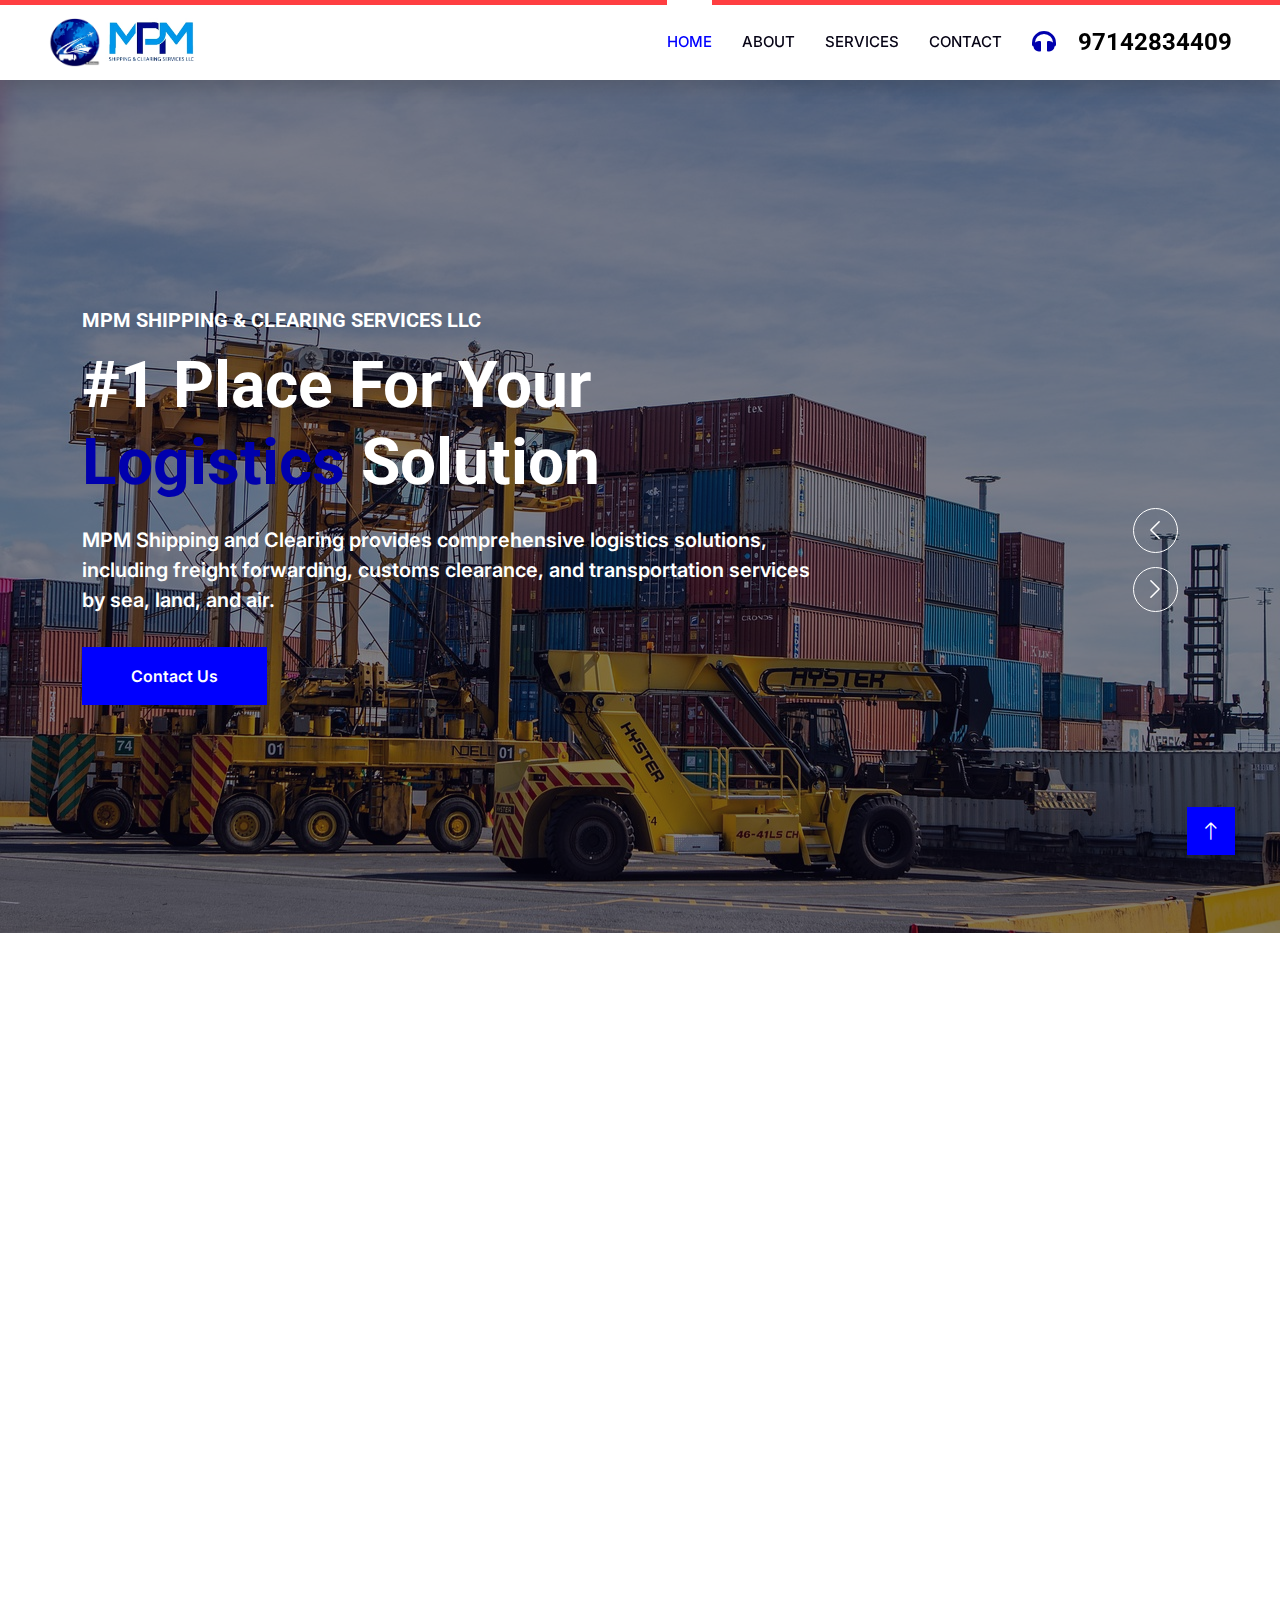
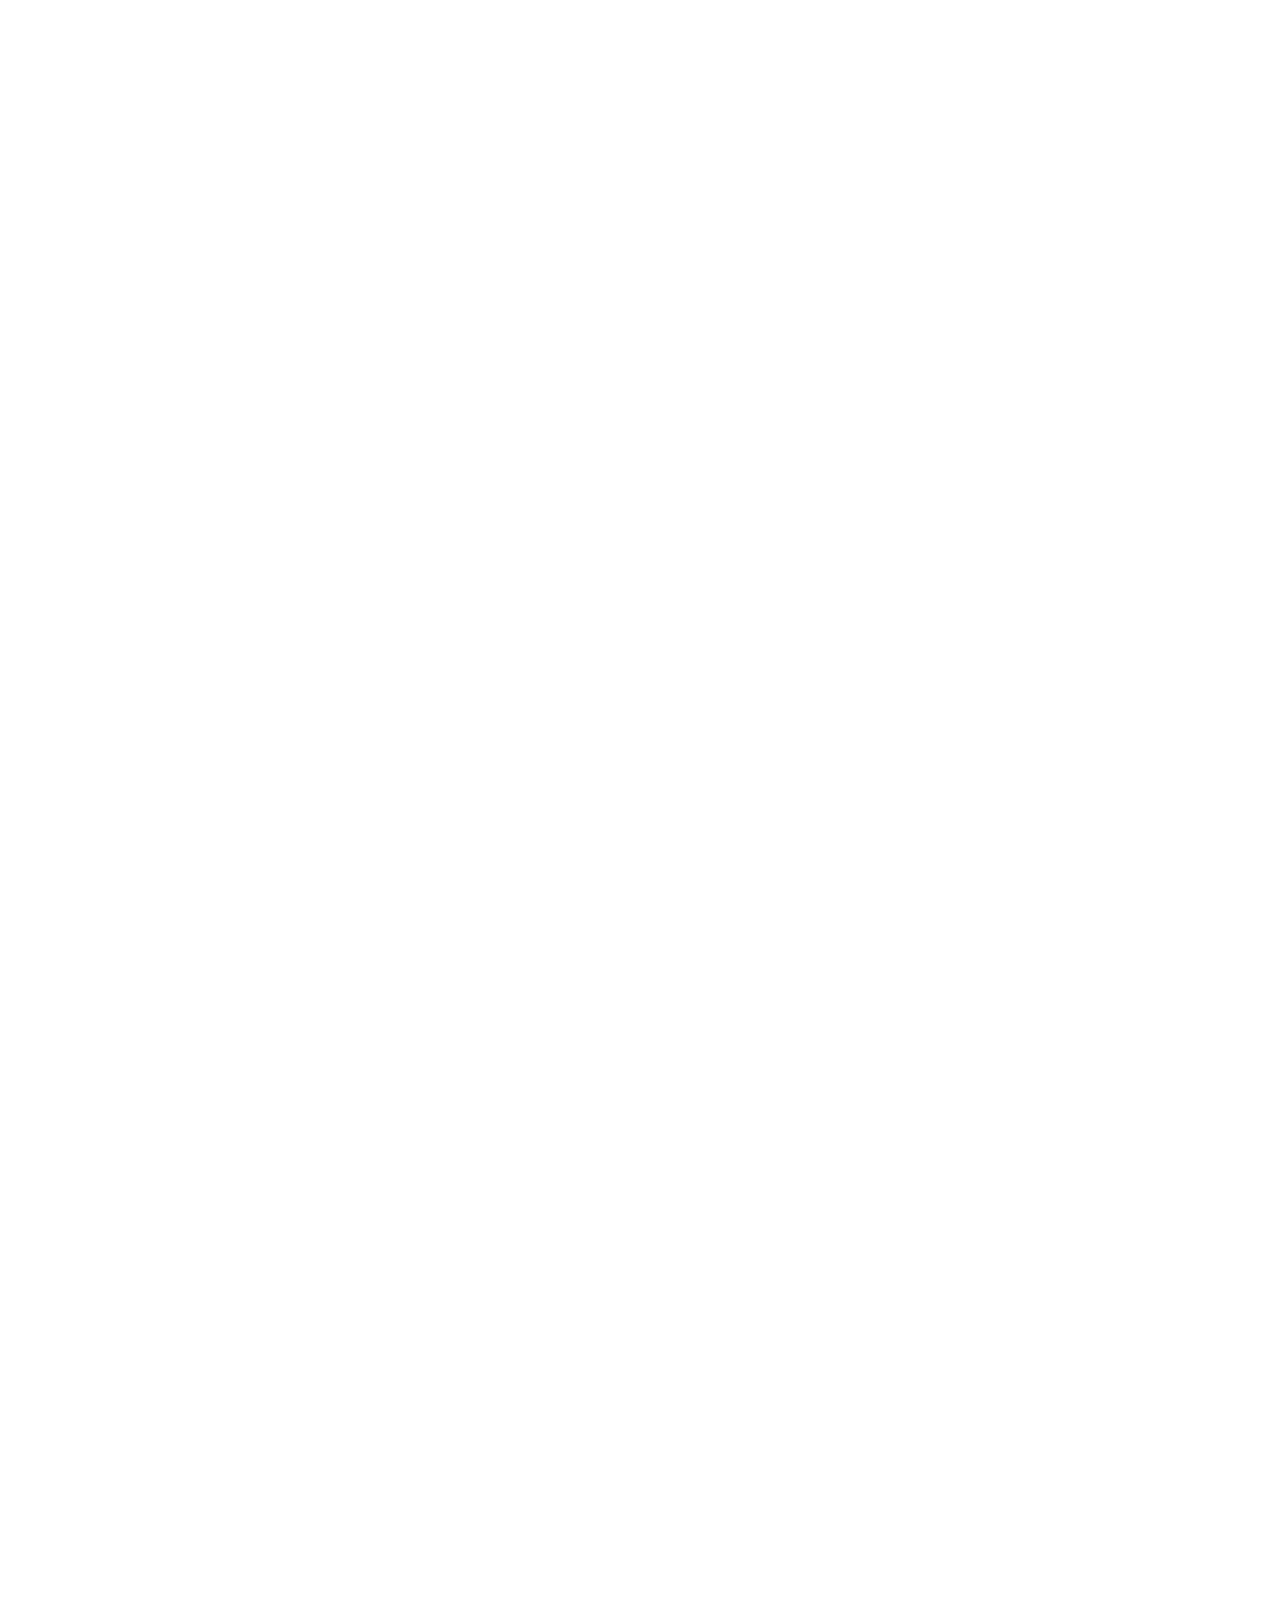
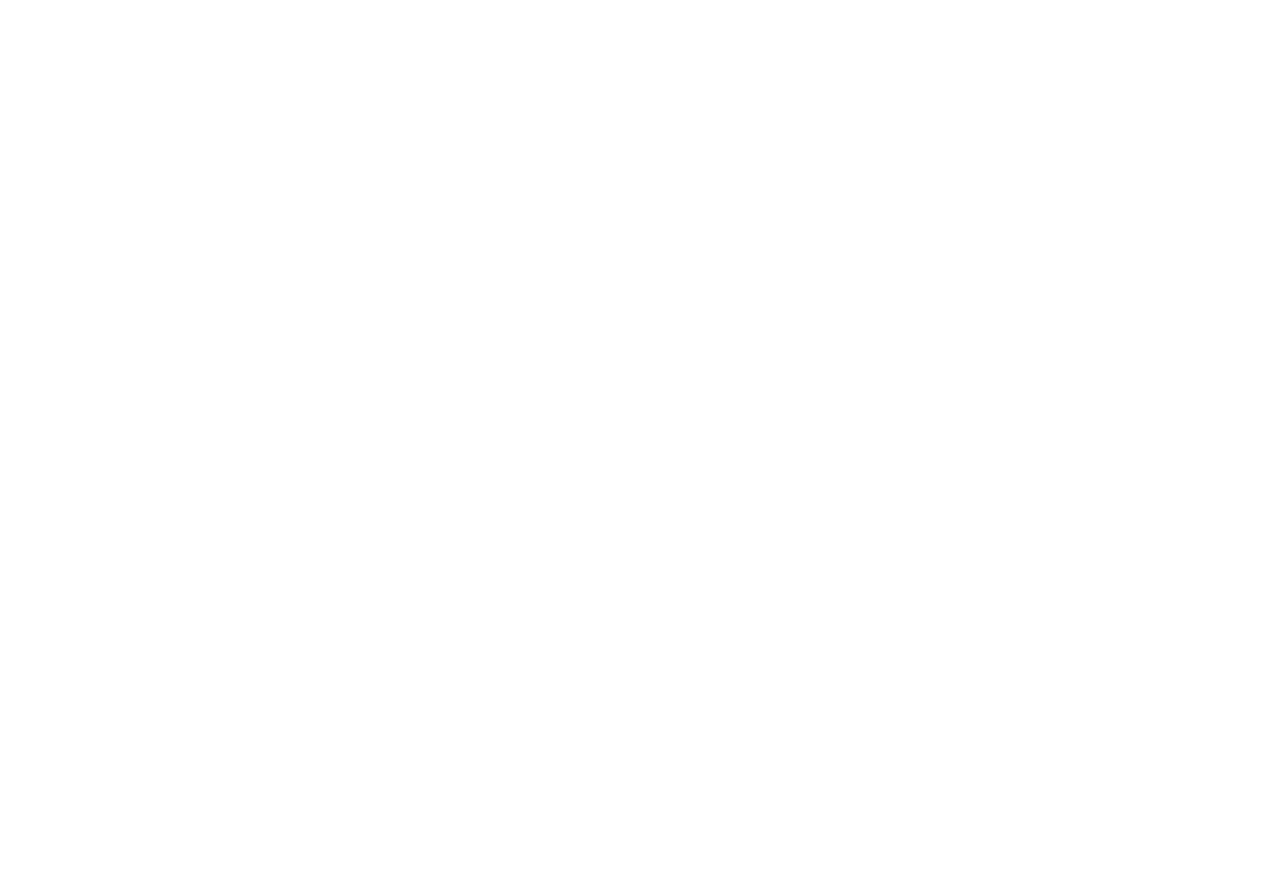
==== commit ee7677fa: "update" ====
--- a/index.html
+++ b/index.html
@@ -55,7 +55,7 @@
     >
       <div
         class="spinner-grow text-primary"
-        style="width: 3rem; height: 3rem ;"
+        style="width: 3rem; height: 3rem"
         role="status"
       >
         <span class="sr-only">Loading...</span>
@@ -94,8 +94,11 @@
         </div>
         <h4 class="m-0 pe-lg-5 d-none d-lg-block" style="cursor: pointer">
           <a href="tel:+97142834409"
-            ><i class="fa fa-headphones text-primary me-3"  style="color: rgb(0, 0, 173) !important"></i>
-            <span  style="color: black !important">97142834409</span></a
+            ><i
+              class="fa fa-headphones text-primary me-3"
+              style="color: rgb(0, 0, 173) !important"
+            ></i>
+            <span style="color: black !important">97142834409</span></a
           >
         </h4>
       </div>
@@ -263,7 +266,10 @@
     </div>
 
     <!-- About Start -->
-    <div class="container-fluid overflow-hidden py-5 px-lg-0">
+    <div
+      class="container-fluid overflow-hidden py-5 px-lg-0"
+      style="margin-top: -150px !important"
+    >
       <div class="container about py-5 px-lg-0">
         <div class="row g-5 mx-lg-0">
           <div
@@ -330,7 +336,7 @@
     <!-- About End -->
 
     <!-- Fact Start -->
-    <div class="container-xxl py-5">
+    <div class="container-xxl py-5" style="margin-top: -100px !important">
       <div class="container py-5">
         <div class="row g-5">
           <div class="col-lg-6 wow fadeInUp" data-wow-delay="0.1s">
@@ -422,7 +428,7 @@
     <!-- Fact End -->
 
     <!-- Service Start -->
-    <div class="container-xxl py-5">
+    <div class="container-xxl py-5" style="margin-top: -100px !important">
       <div class="container py-5">
         <div class="text-center wow fadeInUp" data-wow-delay="0.1s">
           <h6 class="text-secondary text-uppercase">Our Services</h6>
@@ -541,7 +547,7 @@
     <div
       class="container-fluid bg-dark text-light footer pt-5 wow fadeIn"
       data-wow-delay="0.1s"
-      style="margin-top: 6rem"
+      style="margin-top: 6rem; margin-top: -50px !important"
     >
       <div class="container py-5">
         <div class="row g-5">
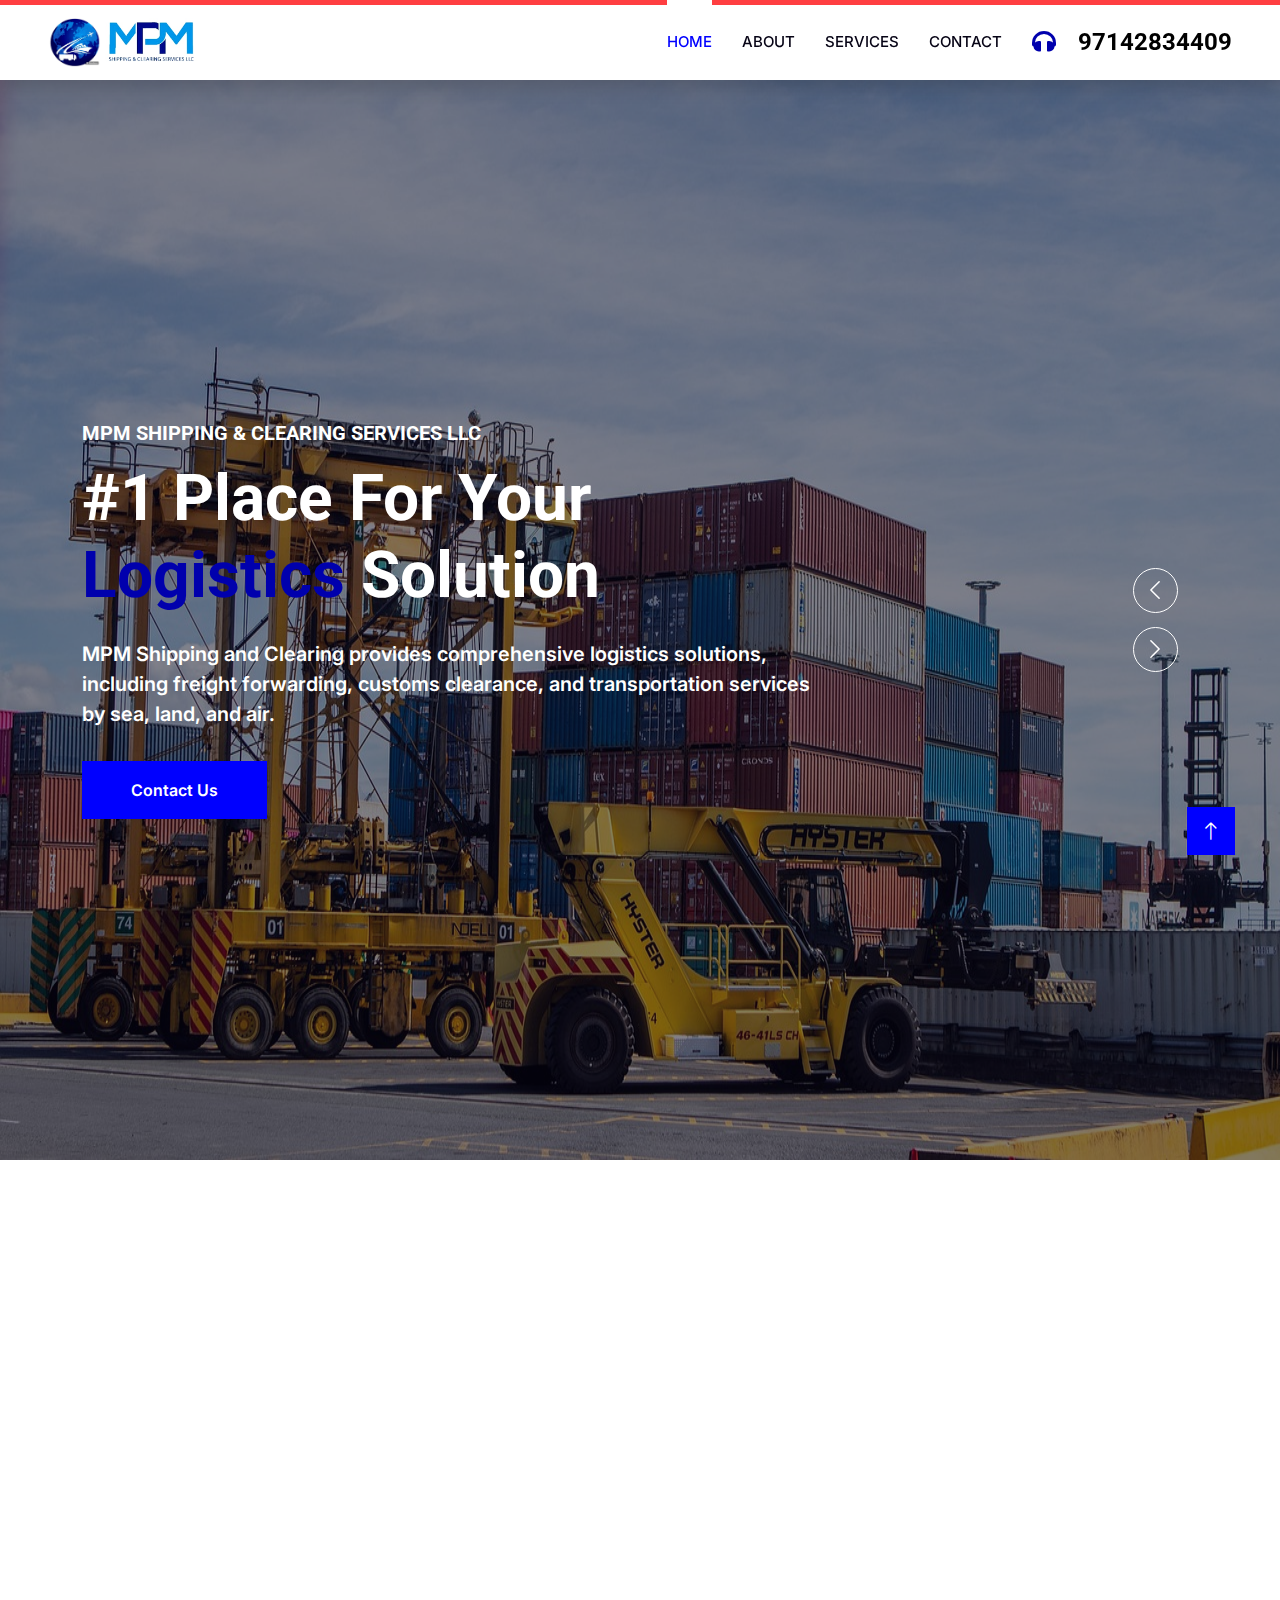
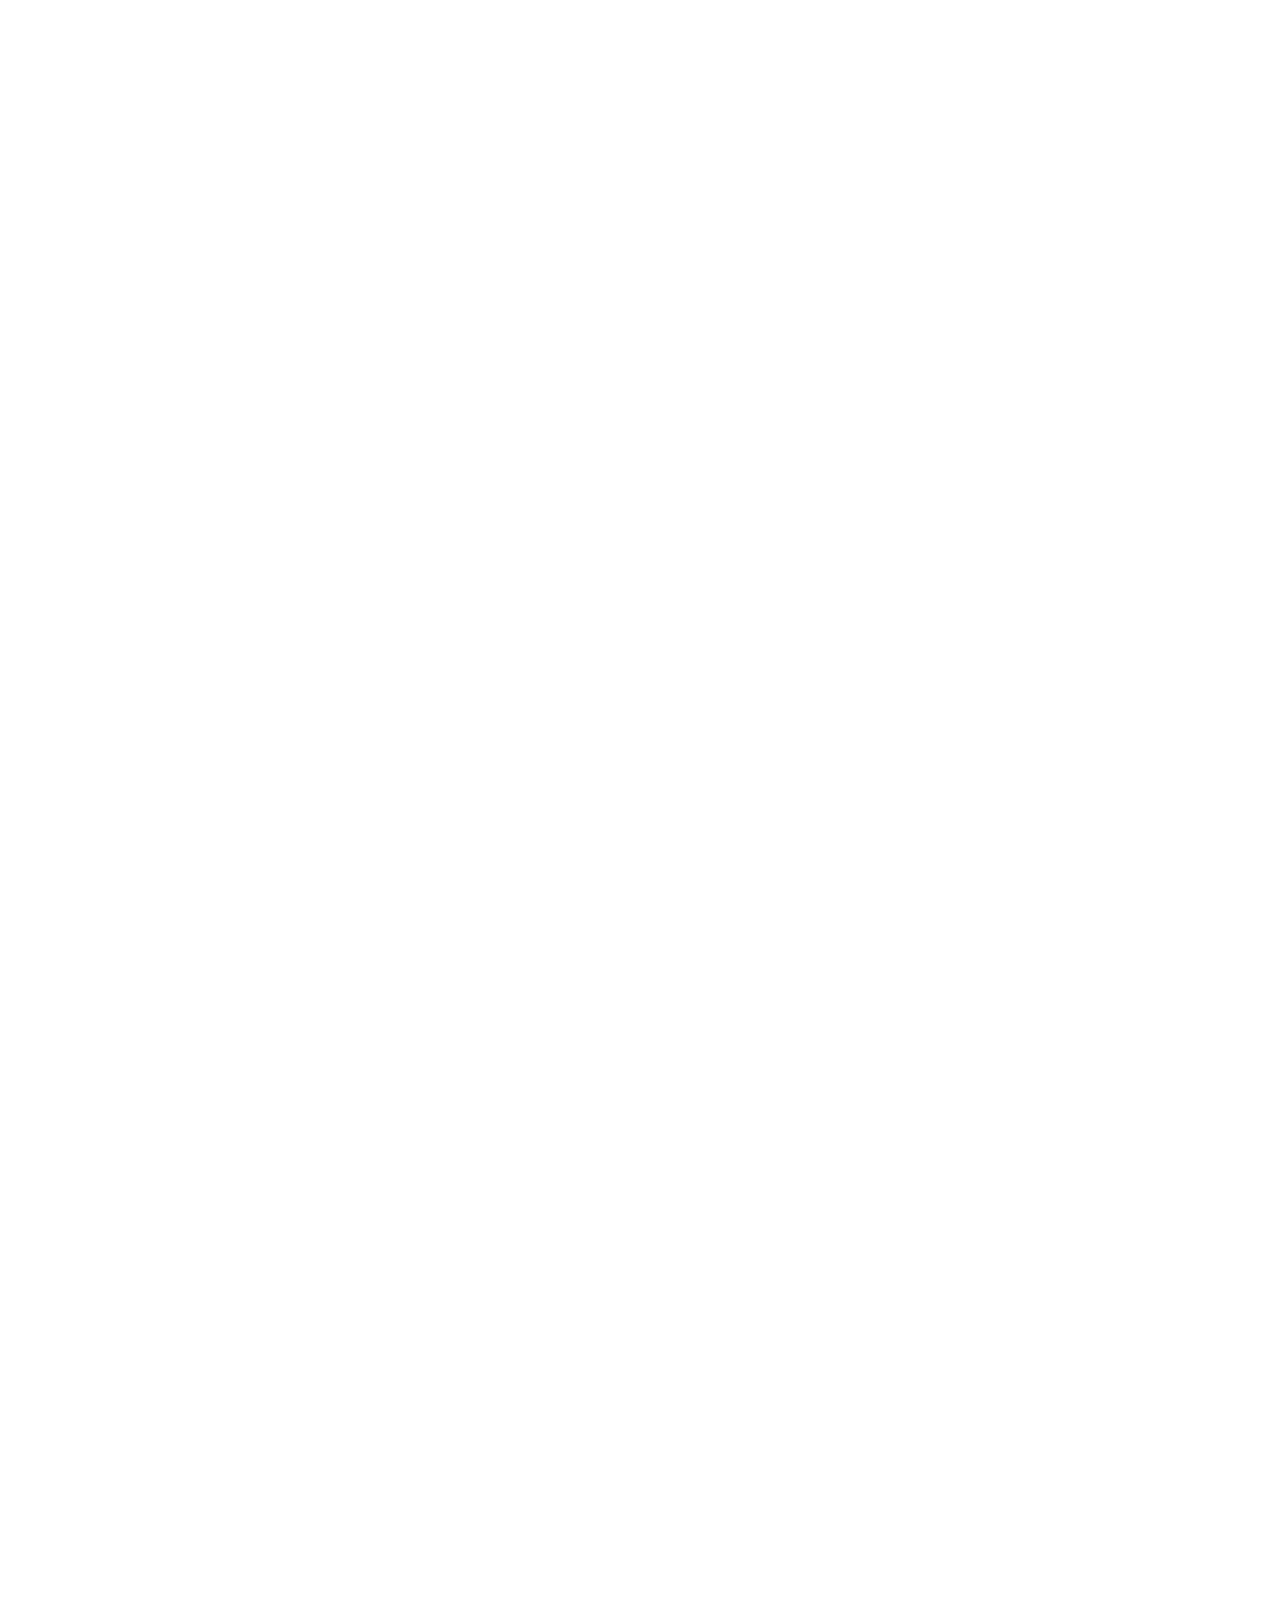
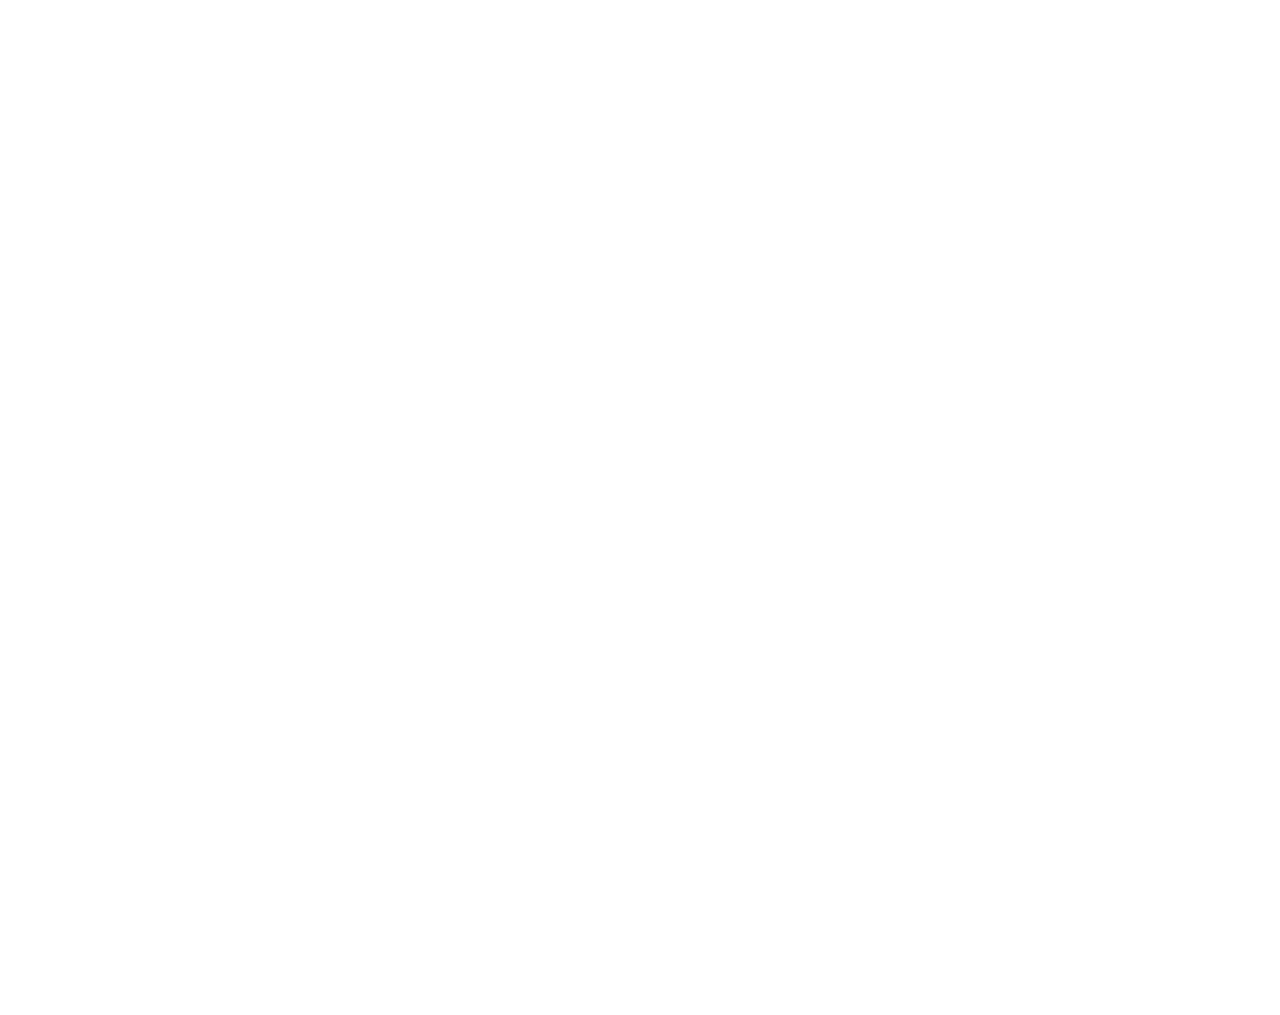
==== commit e7f69998: "update" ====
--- a/index.html
+++ b/index.html
@@ -112,7 +112,7 @@
     <div class="container-fluid p-0 pb-5">
       <div class="owl-carousel header-carousel position-relative mb-5">
         <div class="owl-carousel-item position-relative">
-          <img class="img-fluid" src="img/carousel-3.jpg" alt="" />
+          <img class="img-fluid" src="img/carousel-3.jpg" alt=""  style="height: 120vh !important;"/>
           <div
             class="position-absolute top-0 start-0 w-100 h-100 d-flex align-items-center"
             style="background: rgba(6, 3, 21, 0.5)"
@@ -150,7 +150,7 @@
           </div>
         </div>
         <div class="owl-carousel-item position-relative">
-          <img class="img-fluid" src="img/carousel-1.jpg" alt="" />
+          <img class="img-fluid" src="img/carousel-1.jpg" alt="" style="height: 120vh !important;"/>
           <div
             class="position-absolute top-0 start-0 w-100 h-100 d-flex align-items-center"
             style="background: rgba(6, 3, 21, 0.5)"
@@ -188,7 +188,7 @@
           </div>
         </div>
         <div class="owl-carousel-item position-relative">
-          <img class="img-fluid" src="img/carousel-5.jpg" alt="" />
+          <img class="img-fluid" src="img/carousel-5.jpg" alt="" style="height: 120vh !important;"/>
           <div
             class="position-absolute top-0 start-0 w-100 h-100 d-flex align-items-center"
             style="background: rgba(6, 3, 21, 0.5)"
@@ -226,7 +226,7 @@
           </div>
         </div>
         <div class="owl-carousel-item position-relative">
-          <img class="img-fluid" src="img/carousel-4.jpg" alt="" />
+          <img class="img-fluid" src="img/carousel-4.jpg" alt="" style="height: 120vh !important;"/>
           <div
             class="position-absolute top-0 start-0 w-100 h-100 d-flex align-items-center"
             style="background: rgba(6, 3, 21, 0.5)"
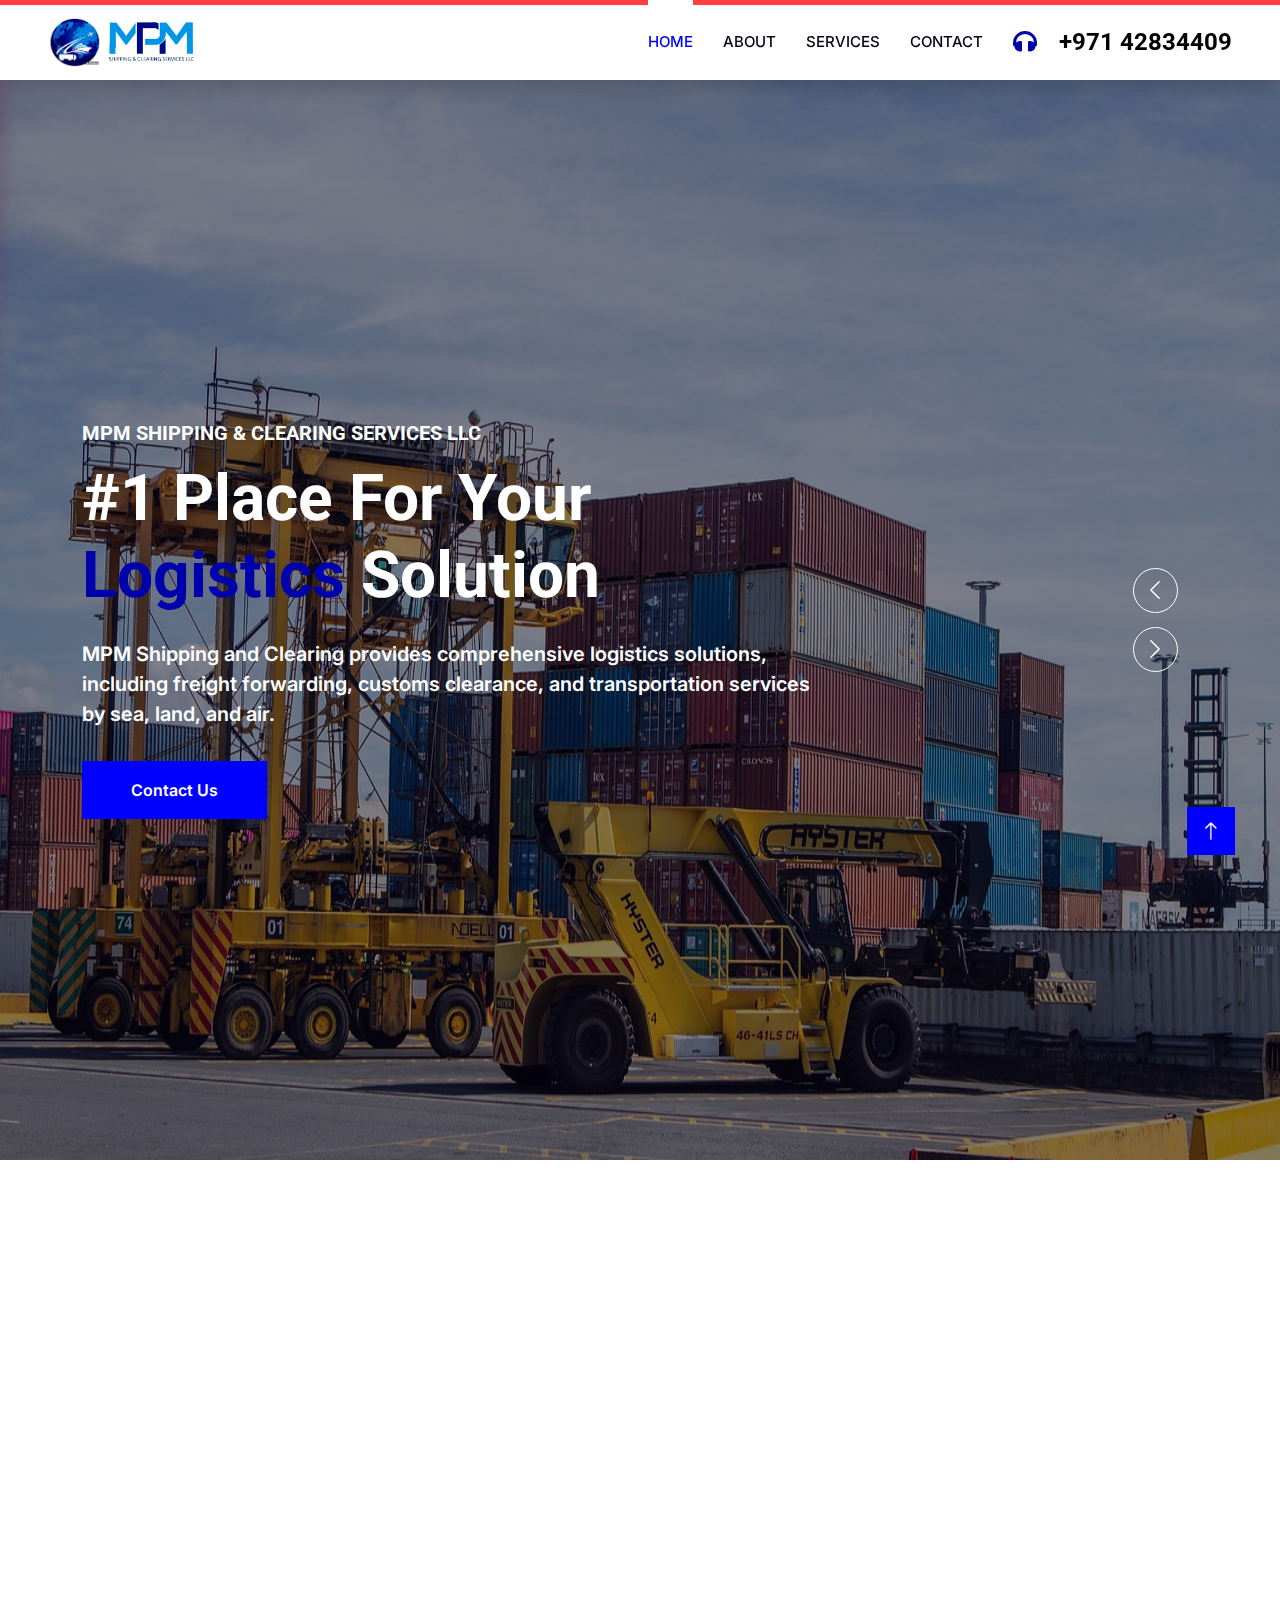
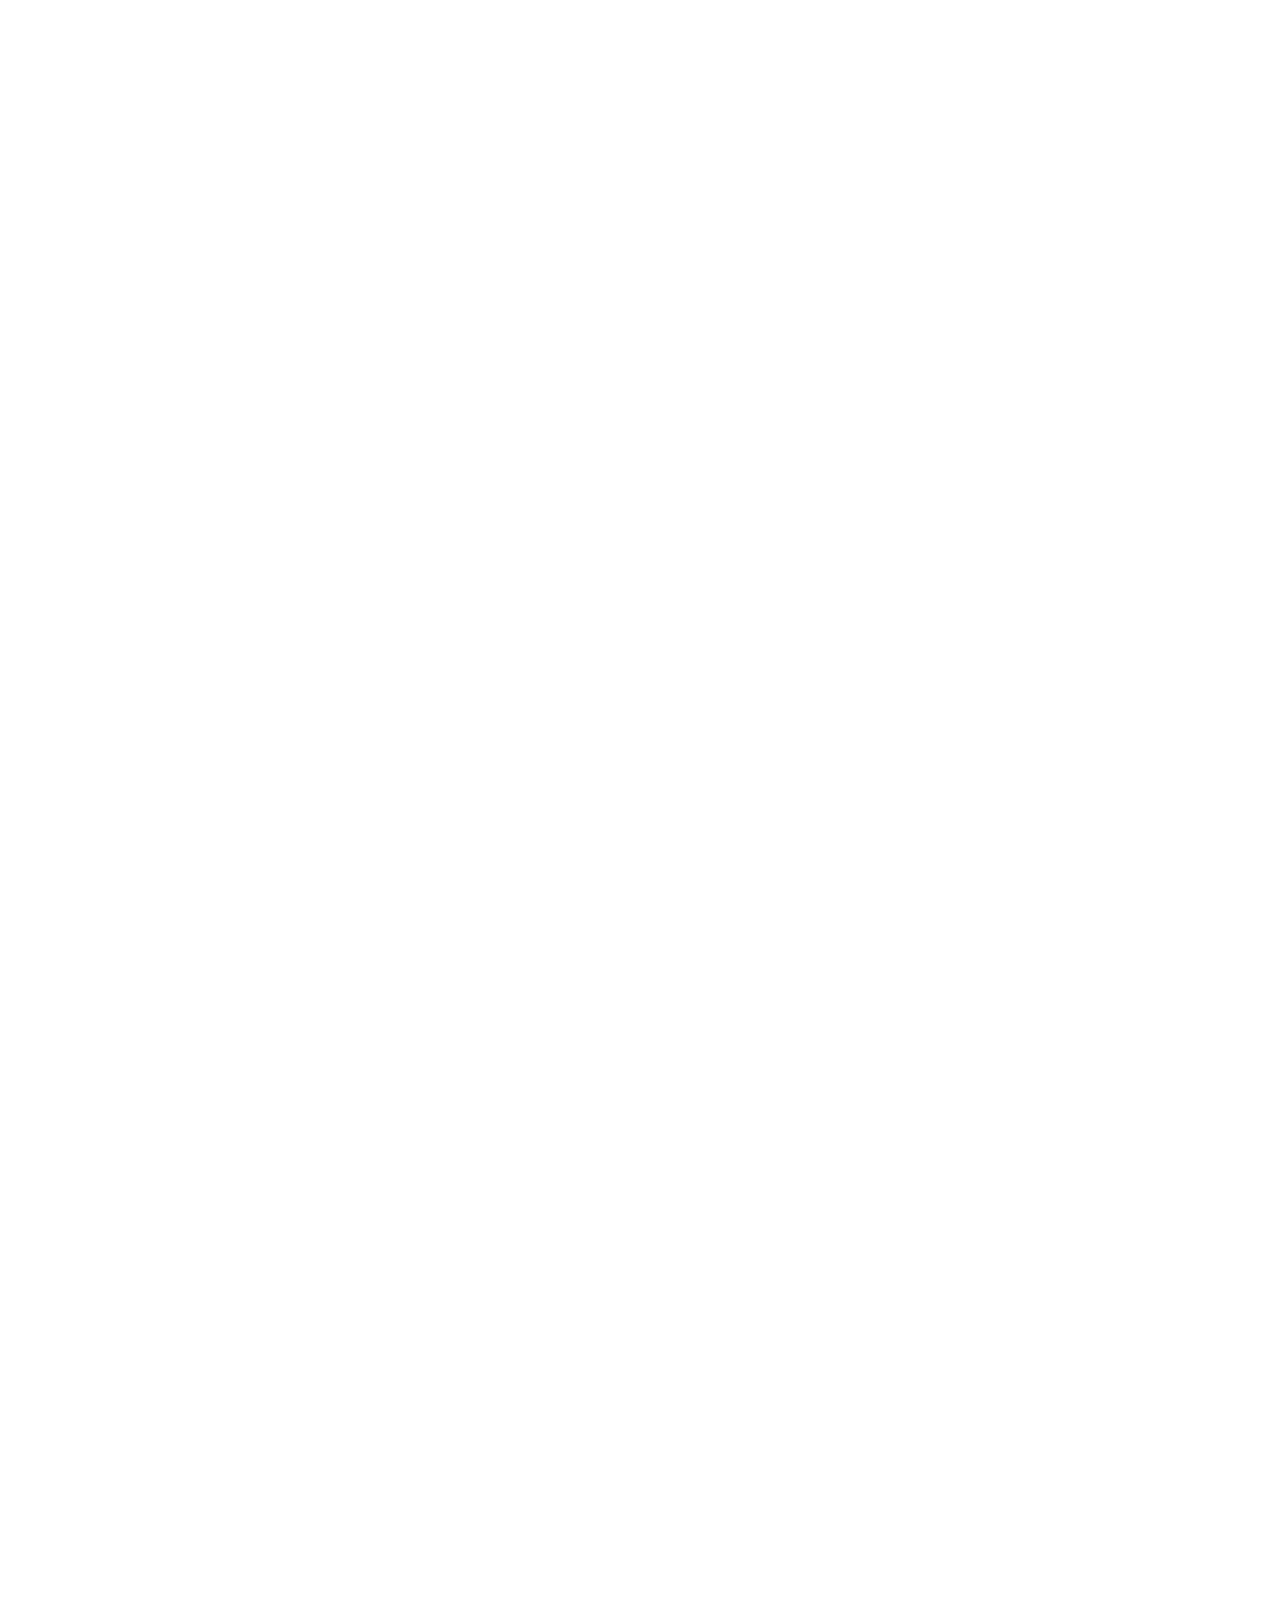
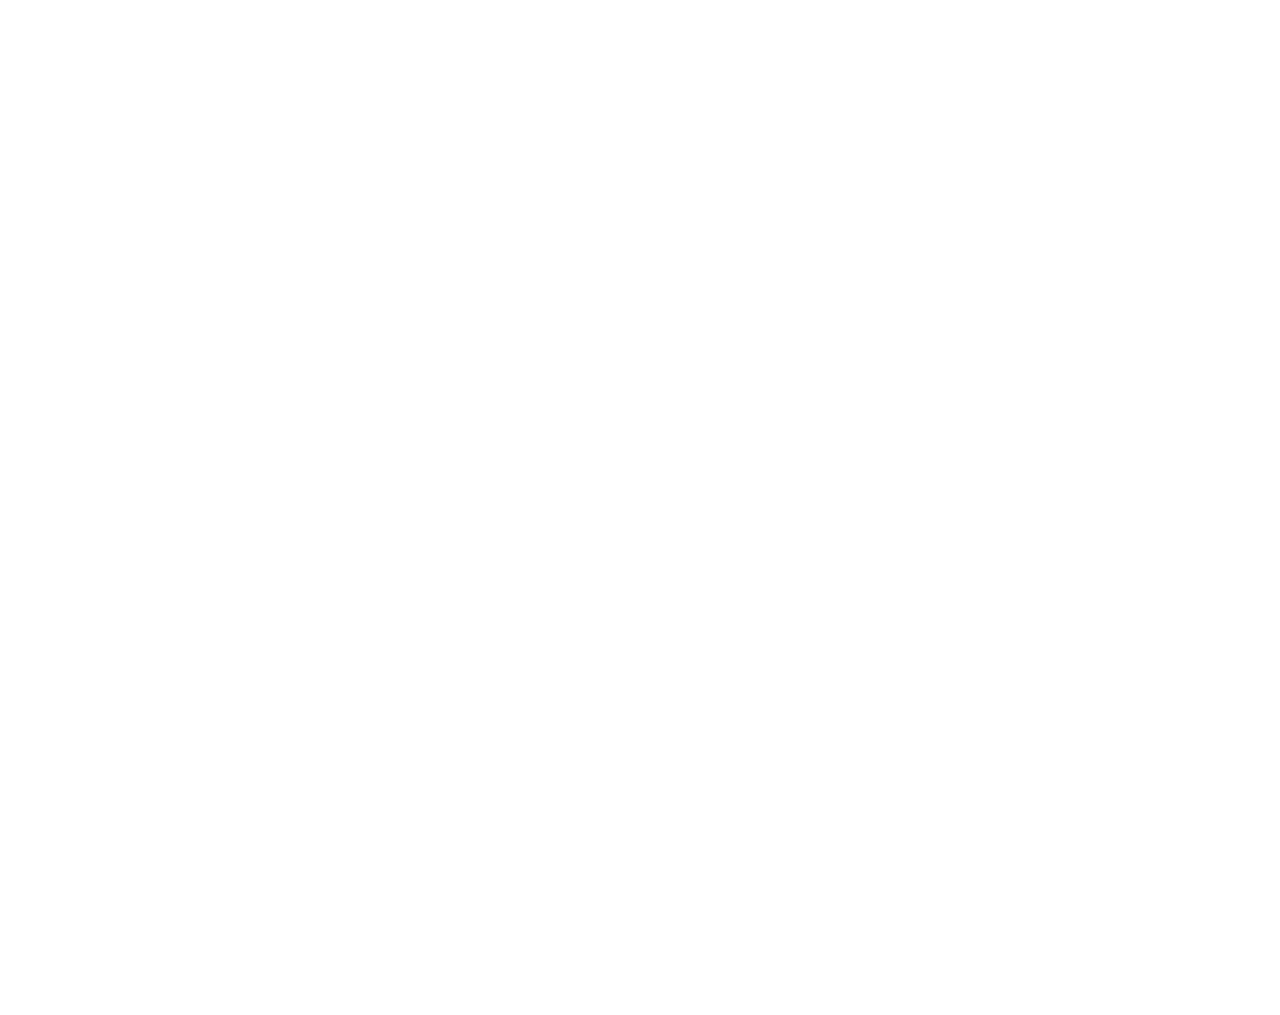
==== commit e84b4581: "update" ====
--- a/index.html
+++ b/index.html
@@ -98,7 +98,7 @@
               class="fa fa-headphones text-primary me-3"
               style="color: rgb(0, 0, 173) !important"
             ></i>
-            <span style="color: black !important">97142834409</span></a
+            <span style="color: black !important">+971 42834409</span></a
           >
         </h4>
       </div>
@@ -554,23 +554,28 @@
           <div class="col-lg-4 col-md-6">
             <h4 class="text-light mb-4">Address</h4>
             <p class="mb-2">
-              <i class="fa fa-map-marker-alt me-3"></i>Airport Road, Cargo Mega
-              Terminal,Dubai Cargo Village - Dubai - United Arab Emirates
+              <i class="fa fa-map-marker-alt me-3"></i>
+            
+              <span style="">Airport Road, Cargo Mega Terminal,</span>  <br>
+              <span style="margin-left: 32px;"> Dubai Cargo Village,</span>   <br>
+              <span style="margin-left: 32px;"> Dubai - United Arab Emirates</span>  
+            
+             
             </p>
             <p class="mb-2">
               <i class="fa fa-phone-alt me-3"></i>
-              <a href="tel:97142834409" style="color: aliceblue">97142834409</a>
+              <a href="tel:97142834409" style="color: aliceblue">+971 42834409</a>
             </p>
             <p class="mb-2">
               <i class="fa fa-envelope me-3"></i>
               <a
-                href="mailto:Info.mpmshipping@gmail.com"
+                href="mailto:info@mpmshipping.co"
                 style="color: white; display: inline"
-                >Info.mpmshipping@gmail.com</a
+                >info@mpmshipping.co</a
               >
             </p>
 
-            <div class="d-flex pt-2">
+            <div class="d-flex pt-2" style="margin-top: 30px;margin-left: 35px;">
               <a class="btn btn-outline-light btn-social" href=""
                 ><i class="fab fa-twitter"></i
               ></a>
--- a/css/style.css
+++ b/css/style.css
@@ -490,3 +490,6 @@
     0% { transform: rotate(0deg); }
     100% { transform: rotate(360deg); }
 }
+
+
+
